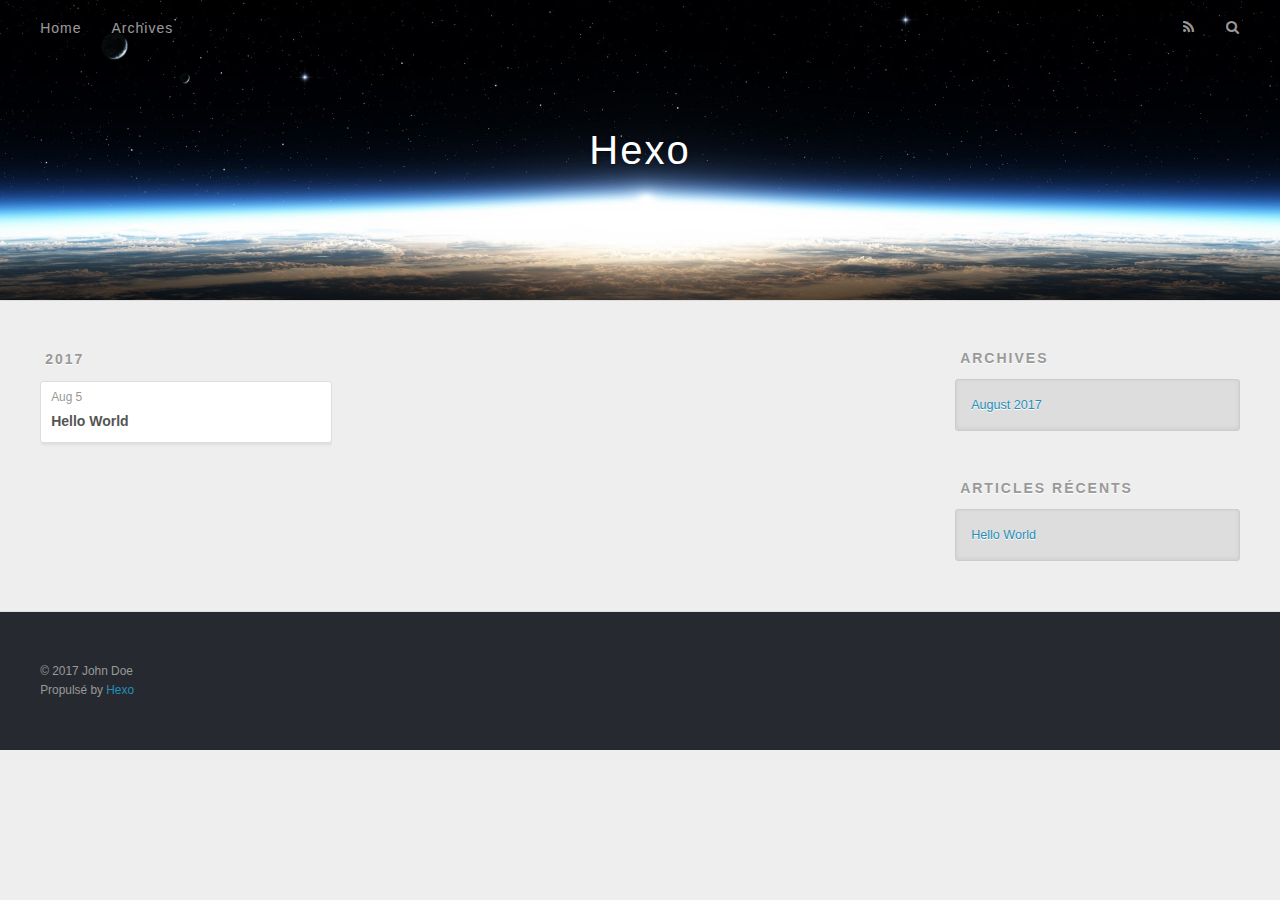
==== archives/index.html @ 6775411c "Site updated: 2017-08-05 16:59:48" ====
<!DOCTYPE html>
<html>
<head>
  <meta charset="utf-8">
  
  <title>Archives | Hexo</title>
  <meta name="viewport" content="width=device-width, initial-scale=1, maximum-scale=1">
  <meta property="og:type" content="website">
<meta property="og:title" content="Hexo">
<meta property="og:url" content="http://yoursite.com/archives/index.html">
<meta property="og:site_name" content="Hexo">
<meta name="twitter:card" content="summary">
<meta name="twitter:title" content="Hexo">
  
    <link rel="alternate" href="/atom.xml" title="Hexo" type="application/atom+xml">
  
  
    <link rel="icon" href="/favicon.png">
  
  
    <link href="//fonts.googleapis.com/css?family=Source+Code+Pro" rel="stylesheet" type="text/css">
  
  <link rel="stylesheet" href="/css/style.css">
  

</head>

<body>
  <div id="container">
    <div id="wrap">
      <header id="header">
  <div id="banner"></div>
  <div id="header-outer" class="outer">
    <div id="header-title" class="inner">
      <h1 id="logo-wrap">
        <a href="/" id="logo">Hexo</a>
      </h1>
      
    </div>
    <div id="header-inner" class="inner">
      <nav id="main-nav">
        <a id="main-nav-toggle" class="nav-icon"></a>
        
          <a class="main-nav-link" href="/">Home</a>
        
          <a class="main-nav-link" href="/archives">Archives</a>
        
      </nav>
      <nav id="sub-nav">
        
          <a id="nav-rss-link" class="nav-icon" href="/atom.xml" title="Flux RSS"></a>
        
        <a id="nav-search-btn" class="nav-icon" title="Rechercher"></a>
      </nav>
      <div id="search-form-wrap">
        <form action="//google.com/search" method="get" accept-charset="UTF-8" class="search-form"><input type="search" name="q" class="search-form-input" placeholder="Search"><button type="submit" class="search-form-submit">&#xF002;</button><input type="hidden" name="sitesearch" value="http://yoursite.com"></form>
      </div>
    </div>
  </div>
</header>
      <div class="outer">
        <section id="main">
  
  
    
    
      
      
      <section class="archives-wrap">
        <div class="archive-year-wrap">
          <a href="/archives/2017" class="archive-year">2017</a>
        </div>
        <div class="archives">
    
    <article class="archive-article archive-type-post">
  <div class="archive-article-inner">
    <header class="archive-article-header">
      <a href="/2017/08/05/hello-world/" class="archive-article-date">
  <time datetime="2017-08-05T08:17:03.227Z" itemprop="datePublished">Aug 5</time>
</a>
      
  
    <h1 itemprop="name">
      <a class="archive-article-title" href="/2017/08/05/hello-world/">Hello World</a>
    </h1>
  

    </header>
  </div>
</article>
  
  
    </div></section>
  

</section>
        
          <aside id="sidebar">
  
    

  
    

  
    
  
    
  <div class="widget-wrap">
    <h3 class="widget-title">Archives</h3>
    <div class="widget">
      <ul class="archive-list"><li class="archive-list-item"><a class="archive-list-link" href="/archives/2017/08/">August 2017</a></li></ul>
    </div>
  </div>


  
    
  <div class="widget-wrap">
    <h3 class="widget-title">Articles récents</h3>
    <div class="widget">
      <ul>
        
          <li>
            <a href="/2017/08/05/hello-world/">Hello World</a>
          </li>
        
      </ul>
    </div>
  </div>

  
</aside>
        
      </div>
      <footer id="footer">
  
  <div class="outer">
    <div id="footer-info" class="inner">
      &copy; 2017 John Doe<br>
      Propulsé by <a href="http://hexo.io/" target="_blank">Hexo</a>
    </div>
  </div>
</footer>
    </div>
    <nav id="mobile-nav">
  
    <a href="/" class="mobile-nav-link">Home</a>
  
    <a href="/archives" class="mobile-nav-link">Archives</a>
  
</nav>
    

<script src="//ajax.googleapis.com/ajax/libs/jquery/2.0.3/jquery.min.js"></script>


  <link rel="stylesheet" href="/fancybox/jquery.fancybox.css">
  <script src="/fancybox/jquery.fancybox.pack.js"></script>


<script src="/js/script.js"></script>

  </div>
</body>
</html>
---- css/style.css ----
body {
  width: 100%;
}
body:before,
body:after {
  content: "";
  display: table;
}
body:after {
  clear: both;
}
html,
body,
div,
span,
applet,
object,
iframe,
h1,
h2,
h3,
h4,
h5,
h6,
p,
blockquote,
pre,
a,
abbr,
acronym,
address,
big,
cite,
code,
del,
dfn,
em,
img,
ins,
kbd,
q,
s,
samp,
small,
strike,
strong,
sub,
sup,
tt,
var,
dl,
dt,
dd,
ol,
ul,
li,
fieldset,
form,
label,
legend,
table,
caption,
tbody,
tfoot,
thead,
tr,
th,
td {
  margin: 0;
  padding: 0;
  border: 0;
  outline: 0;
  font-weight: inherit;
  font-style: inherit;
  font-family: inherit;
  font-size: 100%;
  vertical-align: baseline;
}
body {
  line-height: 1;
  color: #000;
  background: #fff;
}
ol,
ul {
  list-style: none;
}
table {
  border-collapse: separate;
  border-spacing: 0;
  vertical-align: middle;
}
caption,
th,
td {
  text-align: left;
  font-weight: normal;
  vertical-align: middle;
}
a img {
  border: none;
}
input,
button {
  margin: 0;
  padding: 0;
}
input::-moz-focus-inner,
button::-moz-focus-inner {
  border: 0;
  padding: 0;
}
@font-face {
  font-family: FontAwesome;
  font-style: normal;
  font-weight: normal;
  src: url("fonts/fontawesome-webfont.eot?v=#4.0.3");
  src: url("fonts/fontawesome-webfont.eot?#iefix&v=#4.0.3") format("embedded-opentype"), url("fonts/fontawesome-webfont.woff?v=#4.0.3") format("woff"), url("fonts/fontawesome-webfont.ttf?v=#4.0.3") format("truetype"), url("fonts/fontawesome-webfont.svg#fontawesomeregular?v=#4.0.3") format("svg");
}
html,
body,
#container {
  height: 100%;
}
body {
  background: #eee;
  font: 14px "Helvetica Neue", Helvetica, Arial, sans-serif;
  -webkit-text-size-adjust: 100%;
}
.outer {
  max-width: 1220px;
  margin: 0 auto;
  padding: 0 20px;
}
.outer:before,
.outer:after {
  content: "";
  display: table;
}
.outer:after {
  clear: both;
}
.inner {
  display: inline;
  float: left;
  width: 98.33333333333333%;
  margin: 0 0.833333333333333%;
}
.left,
.alignleft {
  float: left;
}
.right,
.alignright {
  float: right;
}
.clear {
  clear: both;
}
#container {
  position: relative;
}
.mobile-nav-on {
  overflow: hidden;
}
#wrap {
  height: 100%;
  width: 100%;
  position: absolute;
  top: 0;
  left: 0;
  -webkit-transition: 0.2s ease-out;
  -moz-transition: 0.2s ease-out;
  -ms-transition: 0.2s ease-out;
  transition: 0.2s ease-out;
  z-index: 1;
  background: #eee;
}
.mobile-nav-on #wrap {
  left: 280px;
}
@media screen and (min-width: 768px) {
  #main {
    display: inline;
    float: left;
    width: 73.33333333333333%;
    margin: 0 0.833333333333333%;
  }
}
.article-date,
.article-category-link,
.archive-year,
.widget-title {
  text-decoration: none;
  text-transform: uppercase;
  letter-spacing: 2px;
  color: #999;
  margin-bottom: 1em;
  margin-left: 5px;
  line-height: 1em;
  text-shadow: 0 1px #fff;
  font-weight: bold;
}
.article-inner,
.archive-article-inner {
  background: #fff;
  -webkit-box-shadow: 1px 2px 3px #ddd;
  box-shadow: 1px 2px 3px #ddd;
  border: 1px solid #ddd;
  border-radius: 3px;
}
.article-entry h1,
.widget h1 {
  font-size: 2em;
}
.article-entry h2,
.widget h2 {
  font-size: 1.5em;
}
.article-entry h3,
.widget h3 {
  font-size: 1.3em;
}
.article-entry h4,
.widget h4 {
  font-size: 1.2em;
}
.article-entry h5,
.widget h5 {
  font-size: 1em;
}
.article-entry h6,
.widget h6 {
  font-size: 1em;
  color: #999;
}
.article-entry hr,
.widget hr {
  border: 1px dashed #ddd;
}
.article-entry strong,
.widget strong {
  font-weight: bold;
}
.article-entry em,
.widget em,
.article-entry cite,
.widget cite {
  font-style: italic;
}
.article-entry sup,
.widget sup,
.article-entry sub,
.widget sub {
  font-size: 0.75em;
  line-height: 0;
  position: relative;
  vertical-align: baseline;
}
.article-entry sup,
.widget sup {
  top: -0.5em;
}
.article-entry sub,
.widget sub {
  bottom: -0.2em;
}
.article-entry small,
.widget small {
  font-size: 0.85em;
}
.article-entry acronym,
.widget acronym,
.article-entry abbr,
.widget abbr {
  border-bottom: 1px dotted;
}
.article-entry ul,
.widget ul,
.article-entry ol,
.widget ol,
.article-entry dl,
.widget dl {
  margin: 0 20px;
  line-height: 1.6em;
}
.article-entry ul ul,
.widget ul ul,
.article-entry ol ul,
.widget ol ul,
.article-entry ul ol,
.widget ul ol,
.article-entry ol ol,
.widget ol ol {
  margin-top: 0;
  margin-bottom: 0;
}
.article-entry ul,
.widget ul {
  list-style: disc;
}
.article-entry ol,
.widget ol {
  list-style: decimal;
}
.article-entry dt,
.widget dt {
  font-weight: bold;
}
#header {
  height: 300px;
  position: relative;
  border-bottom: 1px solid #ddd;
}
#header:before,
#header:after {
  content: "";
  position: absolute;
  left: 0;
  right: 0;
  height: 40px;
}
#header:before {
  top: 0;
  background: -webkit-linear-gradient(rgba(0,0,0,0.2), transparent);
  background: -moz-linear-gradient(rgba(0,0,0,0.2), transparent);
  background: -ms-linear-gradient(rgba(0,0,0,0.2), transparent);
  background: linear-gradient(rgba(0,0,0,0.2), transparent);
}
#header:after {
  bottom: 0;
  background: -webkit-linear-gradient(transparent, rgba(0,0,0,0.2));
  background: -moz-linear-gradient(transparent, rgba(0,0,0,0.2));
  background: -ms-linear-gradient(transparent, rgba(0,0,0,0.2));
  background: linear-gradient(transparent, rgba(0,0,0,0.2));
}
#header-outer {
  height: 100%;
  position: relative;
}
#header-inner {
  position: relative;
  overflow: hidden;
}
#banner {
  position: absolute;
  top: 0;
  left: 0;
  width: 100%;
  height: 100%;
  background: url("images/banner.jpg") center #000;
  -webkit-background-size: cover;
  -moz-background-size: cover;
  background-size: cover;
  z-index: -1;
}
#header-title {
  text-align: center;
  height: 40px;
  position: absolute;
  top: 50%;
  left: 0;
  margin-top: -20px;
}
#logo,
#subtitle {
  text-decoration: none;
  color: #fff;
  font-weight: 300;
  text-shadow: 0 1px 4px rgba(0,0,0,0.3);
}
#logo {
  font-size: 40px;
  line-height: 40px;
  letter-spacing: 2px;
}
#subtitle {
  font-size: 16px;
  line-height: 16px;
  letter-spacing: 1px;
}
#subtitle-wrap {
  margin-top: 16px;
}
#main-nav {
  float: left;
  margin-left: -15px;
}
.nav-icon,
.main-nav-link {
  float: left;
  color: #fff;
  opacity: 0.6;
  text-decoration: none;
  text-shadow: 0 1px rgba(0,0,0,0.2);
  -webkit-transition: opacity 0.2s;
  -moz-transition: opacity 0.2s;
  -ms-transition: opacity 0.2s;
  transition: opacity 0.2s;
  display: block;
  padding: 20px 15px;
}
.nav-icon:hover,
.main-nav-link:hover {
  opacity: 1;
}
.nav-icon {
  font-family: FontAwesome;
  text-align: center;
  font-size: 14px;
  width: 14px;
  height: 14px;
  padding: 20px 15px;
  position: relative;
  cursor: pointer;
}
.main-nav-link {
  font-weight: 300;
  letter-spacing: 1px;
}
@media screen and (max-width: 479px) {
  .main-nav-link {
    display: none;
  }
}
#main-nav-toggle {
  display: none;
}
#main-nav-toggle:before {
  content: "\f0c9";
}
@media screen and (max-width: 479px) {
  #main-nav-toggle {
    display: block;
  }
}
#sub-nav {
  float: right;
  margin-right: -15px;
}
#nav-rss-link:before {
  content: "\f09e";
}
#nav-search-btn:before {
  content: "\f002";
}
#search-form-wrap {
  position: absolute;
  top: 15px;
  width: 150px;
  height: 30px;
  right: -150px;
  opacity: 0;
  -webkit-transition: 0.2s ease-out;
  -moz-transition: 0.2s ease-out;
  -ms-transition: 0.2s ease-out;
  transition: 0.2s ease-out;
}
#search-form-wrap.on {
  opacity: 1;
  right: 0;
}
@media screen and (max-width: 479px) {
  #search-form-wrap {
    width: 100%;
    right: -100%;
  }
}
.search-form {
  position: absolute;
  top: 0;
  left: 0;
  right: 0;
  background: #fff;
  padding: 5px 15px;
  border-radius: 15px;
  -webkit-box-shadow: 0 0 10px rgba(0,0,0,0.3);
  box-shadow: 0 0 10px rgba(0,0,0,0.3);
}
.search-form-input {
  border: none;
  background: none;
  color: #555;
  width: 100%;
  font: 13px "Helvetica Neue", Helvetica, Arial, sans-serif;
  outline: none;
}
.search-form-input::-webkit-search-results-decoration,
.search-form-input::-webkit-search-cancel-button {
  -webkit-appearance: none;
}
.search-form-submit {
  position: absolute;
  top: 50%;
  right: 10px;
  margin-top: -7px;
  font: 13px FontAwesome;
  border: none;
  background: none;
  color: #bbb;
  cursor: pointer;
}
.search-form-submit:hover,
.search-form-submit:focus {
  color: #777;
}
.article {
  margin: 50px 0;
}
.article-inner {
  overflow: hidden;
}
.article-meta:before,
.article-meta:after {
  content: "";
  display: table;
}
.article-meta:after {
  clear: both;
}
.article-date {
  float: left;
}
.article-category {
  float: left;
  line-height: 1em;
  color: #ccc;
  text-shadow: 0 1px #fff;
  margin-left: 8px;
}
.article-category:before {
  content: "\2022";
}
.article-category-link {
  margin: 0 12px 1em;
}
.article-header {
  padding: 20px 20px 0;
}
.article-title {
  text-decoration: none;
  font-size: 2em;
  font-weight: bold;
  color: #555;
  line-height: 1.1em;
  -webkit-transition: color 0.2s;
  -moz-transition: color 0.2s;
  -ms-transition: color 0.2s;
  transition: color 0.2s;
}
a.article-title:hover {
  color: #258fb8;
}
.article-entry {
  color: #555;
  padding: 0 20px;
}
.article-entry:before,
.article-entry:after {
  content: "";
  display: table;
}
.article-entry:after {
  clear: both;
}
.article-entry p,
.article-entry table {
  line-height: 1.6em;
  margin: 1.6em 0;
}
.article-entry h1,
.article-entry h2,
.article-entry h3,
.article-entry h4,
.article-entry h5,
.article-entry h6 {
  font-weight: bold;
}
.article-entry h1,
.article-entry h2,
.article-entry h3,
.article-entry h4,
.article-entry h5,
.article-entry h6 {
  line-height: 1.1em;
  margin: 1.1em 0;
}
.article-entry a {
  color: #258fb8;
  text-decoration: none;
}
.article-entry a:hover {
  text-decoration: underline;
}
.article-entry ul,
.article-entry ol,
.article-entry dl {
  margin-top: 1.6em;
  margin-bottom: 1.6em;
}
.article-entry img,
.article-entry video {
  max-width: 100%;
  height: auto;
  display: block;
  margin: auto;
}
.article-entry iframe {
  border: none;
}
.article-entry table {
  width: 100%;
  border-collapse: collapse;
  border-spacing: 0;
}
.article-entry th {
  font-weight: bold;
  border-bottom: 3px solid #ddd;
  padding-bottom: 0.5em;
}
.article-entry td {
  border-bottom: 1px solid #ddd;
  padding: 10px 0;
}
.article-entry blockquote {
  font-family: Georgia, "Times New Roman", serif;
  font-size: 1.4em;
  margin: 1.6em 20px;
  text-align: center;
}
.article-entry blockquote footer {
  font-size: 14px;
  margin: 1.6em 0;
  font-family: "Helvetica Neue", Helvetica, Arial, sans-serif;
}
.article-entry blockquote footer cite:before {
  content: "—";
  padding: 0 0.5em;
}
.article-entry .pullquote {
  text-align: left;
  width: 45%;
  margin: 0;
}
.article-entry .pullquote.left {
  margin-left: 0.5em;
  margin-right: 1em;
}
.article-entry .pullquote.right {
  margin-right: 0.5em;
  margin-left: 1em;
}
.article-entry .caption {
  color: #999;
  display: block;
  font-size: 0.9em;
  margin-top: 0.5em;
  position: relative;
  text-align: center;
}
.article-entry .video-container {
  position: relative;
  padding-top: 56.25%;
  height: 0;
  overflow: hidden;
}
.article-entry .video-container iframe,
.article-entry .video-container object,
.article-entry .video-container embed {
  position: absolute;
  top: 0;
  left: 0;
  width: 100%;
  height: 100%;
  margin-top: 0;
}
.article-more-link a {
  display: inline-block;
  line-height: 1em;
  padding: 6px 15px;
  border-radius: 15px;
  background: #eee;
  color: #999;
  text-shadow: 0 1px #fff;
  text-decoration: none;
}
.article-more-link a:hover {
  background: #258fb8;
  color: #fff;
  text-decoration: none;
  text-shadow: 0 1px #1e7293;
}
.article-footer {
  font-size: 0.85em;
  line-height: 1.6em;
  border-top: 1px solid #ddd;
  padding-top: 1.6em;
  margin: 0 20px 20px;
}
.article-footer:before,
.article-footer:after {
  content: "";
  display: table;
}
.article-footer:after {
  clear: both;
}
.article-footer a {
  color: #999;
  text-decoration: none;
}
.article-footer a:hover {
  color: #555;
}
.article-tag-list-item {
  float: left;
  margin-right: 10px;
}
.article-tag-list-link:before {
  content: "#";
}
.article-comment-link {
  float: right;
}
.article-comment-link:before {
  content: "\f075";
  font-family: FontAwesome;
  padding-right: 8px;
}
.article-share-link {
  cursor: pointer;
  float: right;
  margin-left: 20px;
}
.article-share-link:before {
  content: "\f064";
  font-family: FontAwesome;
  padding-right: 6px;
}
#article-nav {
  position: relative;
}
#article-nav:before,
#article-nav:after {
  content: "";
  display: table;
}
#article-nav:after {
  clear: both;
}
@media screen and (min-width: 768px) {
  #article-nav {
    margin: 50px 0;
  }
  #article-nav:before {
    width: 8px;
    height: 8px;
    position: absolute;
    top: 50%;
    left: 50%;
    margin-top: -4px;
    margin-left: -4px;
    content: "";
    border-radius: 50%;
    background: #ddd;
    -webkit-box-shadow: 0 1px 2px #fff;
    box-shadow: 0 1px 2px #fff;
  }
}
.article-nav-link-wrap {
  text-decoration: none;
  text-shadow: 0 1px #fff;
  color: #999;
  -webkit-box-sizing: border-box;
  -moz-box-sizing: border-box;
  box-sizing: border-box;
  margin-top: 50px;
  text-align: center;
  display: block;
}
.article-nav-link-wrap:hover {
  color: #555;
}
@media screen and (min-width: 768px) {
  .article-nav-link-wrap {
    width: 50%;
    margin-top: 0;
  }
}
@media screen and (min-width: 768px) {
  #article-nav-newer {
    float: left;
    text-align: right;
    padding-right: 20px;
  }
}
@media screen and (min-width: 768px) {
  #article-nav-older {
    float: right;
    text-align: left;
    padding-left: 20px;
  }
}
.article-nav-caption {
  text-transform: uppercase;
  letter-spacing: 2px;
  color: #ddd;
  line-height: 1em;
  font-weight: bold;
}
#article-nav-newer .article-nav-caption {
  margin-right: -2px;
}
.article-nav-title {
  font-size: 0.85em;
  line-height: 1.6em;
  margin-top: 0.5em;
}
.article-share-box {
  position: absolute;
  display: none;
  background: #fff;
  -webkit-box-shadow: 1px 2px 10px rgba(0,0,0,0.2);
  box-shadow: 1px 2px 10px rgba(0,0,0,0.2);
  border-radius: 3px;
  margin-left: -145px;
  overflow: hidden;
  z-index: 1;
}
.article-share-box.on {
  display: block;
}
.article-share-input {
  width: 100%;
  background: none;
  -webkit-box-sizing: border-box;
  -moz-box-sizing: border-box;
  box-sizing: border-box;
  font: 14px "Helvetica Neue", Helvetica, Arial, sans-serif;
  padding: 0 15px;
  color: #555;
  outline: none;
  border: 1px solid #ddd;
  border-radius: 3px 3px 0 0;
  height: 36px;
  line-height: 36px;
}
.article-share-links {
  background: #eee;
}
.article-share-links:before,
.article-share-links:after {
  content: "";
  display: table;
}
.article-share-links:after {
  clear: both;
}
.article-share-twitter,
.article-share-facebook,
.article-share-pinterest,
.article-share-google {
  width: 50px;
  height: 36px;
  display: block;
  float: left;
  position: relative;
  color: #999;
  text-shadow: 0 1px #fff;
}
.article-share-twitter:before,
.article-share-facebook:before,
.article-share-pinterest:before,
.article-share-google:before {
  font-size: 20px;
  font-family: FontAwesome;
  width: 20px;
  height: 20px;
  position: absolute;
  top: 50%;
  left: 50%;
  margin-top: -10px;
  margin-left: -10px;
  text-align: center;
}
.article-share-twitter:hover,
.article-share-facebook:hover,
.article-share-pinterest:hover,
.article-share-google:hover {
  color: #fff;
}
.article-share-twitter:before {
  content: "\f099";
}
.article-share-twitter:hover {
  background: #00aced;
  text-shadow: 0 1px #008abe;
}
.article-share-facebook:before {
  content: "\f09a";
}
.article-share-facebook:hover {
  background: #3b5998;
  text-shadow: 0 1px #2f477a;
}
.article-share-pinterest:before {
  content: "\f0d2";
}
.article-share-pinterest:hover {
  background: #cb2027;
  text-shadow: 0 1px #a21a1f;
}
.article-share-google:before {
  content: "\f0d5";
}
.article-share-google:hover {
  background: #dd4b39;
  text-shadow: 0 1px #be3221;
}
.article-gallery {
  background: #000;
  position: relative;
}
.article-gallery-photos {
  position: relative;
  overflow: hidden;
}
.article-gallery-img {
  display: none;
  max-width: 100%;
}
.article-gallery-img:first-child {
  display: block;
}
.article-gallery-img.loaded {
  position: absolute;
  display: block;
}
.article-gallery-img img {
  display: block;
  max-width: 100%;
  margin: 0 auto;
}
#comments {
  background: #fff;
  -webkit-box-shadow: 1px 2px 3px #ddd;
  box-shadow: 1px 2px 3px #ddd;
  padding: 20px;
  border: 1px solid #ddd;
  border-radius: 3px;
  margin: 50px 0;
}
#comments a {
  color: #258fb8;
}
.archives-wrap {
  margin: 50px 0;
}
.archives:before,
.archives:after {
  content: "";
  display: table;
}
.archives:after {
  clear: both;
}
.archive-year-wrap {
  margin-bottom: 1em;
}
.archives {
  -webkit-column-gap: 10px;
  -moz-column-gap: 10px;
  column-gap: 10px;
}
@media screen and (min-width: 480px) and (max-width: 767px) {
  .archives {
    -webkit-column-count: 2;
    -moz-column-count: 2;
    column-count: 2;
  }
}
@media screen and (min-width: 768px) {
  .archives {
    -webkit-column-count: 3;
    -moz-column-count: 3;
    column-count: 3;
  }
}
.archive-article {
  -webkit-column-break-inside: avoid;
  page-break-inside: avoid;
  overflow: hidden;
  break-inside: avoid-column;
}
.archive-article-inner {
  padding: 10px;
  margin-bottom: 15px;
}
.archive-article-title {
  text-decoration: none;
  font-weight: bold;
  color: #555;
  -webkit-transition: color 0.2s;
  -moz-transition: color 0.2s;
  -ms-transition: color 0.2s;
  transition: color 0.2s;
  line-height: 1.6em;
}
.archive-article-title:hover {
  color: #258fb8;
}
.archive-article-footer {
  margin-top: 1em;
}
.archive-article-date {
  color: #999;
  text-decoration: none;
  font-size: 0.85em;
  line-height: 1em;
  margin-bottom: 0.5em;
  display: block;
}
#page-nav {
  margin: 50px auto;
  background: #fff;
  -webkit-box-shadow: 1px 2px 3px #ddd;
  box-shadow: 1px 2px 3px #ddd;
  border: 1px solid #ddd;
  border-radius: 3px;
  text-align: center;
  color: #999;
  overflow: hidden;
}
#page-nav:before,
#page-nav:after {
  content: "";
  display: table;
}
#page-nav:after {
  clear: both;
}
#page-nav a,
#page-nav span {
  padding: 10px 20px;
  line-height: 1;
  height: 2ex;
}
#page-nav a {
  color: #999;
  text-decoration: none;
}
#page-nav a:hover {
  background: #999;
  color: #fff;
}
#page-nav .prev {
  float: left;
}
#page-nav .next {
  float: right;
}
#page-nav .page-number {
  display: inline-block;
}
@media screen and (max-width: 479px) {
  #page-nav .page-number {
    display: none;
  }
}
#page-nav .current {
  color: #555;
  font-weight: bold;
}
#page-nav .space {
  color: #ddd;
}
#footer {
  background: #262a30;
  padding: 50px 0;
  border-top: 1px solid #ddd;
  color: #999;
}
#footer a {
  color: #258fb8;
  text-decoration: none;
}
#footer a:hover {
  text-decoration: underline;
}
#footer-info {
  line-height: 1.6em;
  font-size: 0.85em;
}
.article-entry pre,
.article-entry .highlight {
  background: #2d2d2d;
  margin: 0 -20px;
  padding: 15px 20px;
  border-style: solid;
  border-color: #ddd;
  border-width: 1px 0;
  overflow: auto;
  color: #ccc;
  line-height: 22.400000000000002px;
}
.article-entry .highlight .gutter pre,
.article-entry .gist .gist-file .gist-data .line-numbers {
  color: #666;
  font-size: 0.85em;
}
.article-entry pre,
.article-entry code {
  font-family: "Source Code Pro", Consolas, Monaco, Menlo, Consolas, monospace;
}
.article-entry code {
  background: #eee;
  text-shadow: 0 1px #fff;
  padding: 0 0.3em;
}
.article-entry pre code {
  background: none;
  text-shadow: none;
  padding: 0;
}
.article-entry .highlight pre {
  border: none;
  margin: 0;
  padding: 0;
}
.article-entry .highlight table {
  margin: 0;
  width: auto;
}
.article-entry .highlight td {
  border: none;
  padding: 0;
}
.article-entry .highlight figcaption {
  font-size: 0.85em;
  color: #999;
  line-height: 1em;
  margin-bottom: 1em;
}
.article-entry .highlight figcaption:before,
.article-entry .highlight figcaption:after {
  content: "";
  display: table;
}
.article-entry .highlight figcaption:after {
  clear: both;
}
.article-entry .highlight figcaption a {
  float: right;
}
.article-entry .highlight .gutter pre {
  text-align: right;
  padding-right: 20px;
}
.article-entry .highlight .line {
  height: 22.400000000000002px;
}
.article-entry .highlight .line.marked {
  background: #515151;
}
.article-entry .gist {
  margin: 0 -20px;
  border-style: solid;
  border-color: #ddd;
  border-width: 1px 0;
  background: #2d2d2d;
  padding: 15px 20px 15px 0;
}
.article-entry .gist .gist-file {
  border: none;
  font-family: "Source Code Pro", Consolas, Monaco, Menlo, Consolas, monospace;
  margin: 0;
}
.article-entry .gist .gist-file .gist-data {
  background: none;
  border: none;
}
.article-entry .gist .gist-file .gist-data .line-numbers {
  background: none;
  border: none;
  padding: 0 20px 0 0;
}
.article-entry .gist .gist-file .gist-data .line-data {
  padding: 0 !important;
}
.article-entry .gist .gist-file .highlight {
  margin: 0;
  padding: 0;
  border: none;
}
.article-entry .gist .gist-file .gist-meta {
  background: #2d2d2d;
  color: #999;
  font: 0.85em "Helvetica Neue", Helvetica, Arial, sans-serif;
  text-shadow: 0 0;
  padding: 0;
  margin-top: 1em;
  margin-left: 20px;
}
.article-entry .gist .gist-file .gist-meta a {
  color: #258fb8;
  font-weight: normal;
}
.article-entry .gist .gist-file .gist-meta a:hover {
  text-decoration: underline;
}
pre .comment,
pre .title {
  color: #999;
}
pre .variable,
pre .attribute,
pre .tag,
pre .regexp,
pre .ruby .constant,
pre .xml .tag .title,
pre .xml .pi,
pre .xml .doctype,
pre .html .doctype,
pre .css .id,
pre .css .class,
pre .css .pseudo {
  color: #f2777a;
}
pre .number,
pre .preprocessor,
pre .built_in,
pre .literal,
pre .params,
pre .constant {
  color: #f99157;
}
pre .class,
pre .ruby .class .title,
pre .css .rules .attribute {
  color: #9c9;
}
pre .string,
pre .value,
pre .inheritance,
pre .header,
pre .ruby .symbol,
pre .xml .cdata {
  color: #9c9;
}
pre .css .hexcolor {
  color: #6cc;
}
pre .function,
pre .python .decorator,
pre .python .title,
pre .ruby .function .title,
pre .ruby .title .keyword,
pre .perl .sub,
pre .javascript .title,
pre .coffeescript .title {
  color: #69c;
}
pre .keyword,
pre .javascript .function {
  color: #c9c;
}
@media screen and (max-width: 479px) {
  #mobile-nav {
    position: absolute;
    top: 0;
    left: 0;
    width: 280px;
    height: 100%;
    background: #191919;
    border-right: 1px solid #fff;
  }
}
@media screen and (max-width: 479px) {
  .mobile-nav-link {
    display: block;
    color: #999;
    text-decoration: none;
    padding: 15px 20px;
    font-weight: bold;
  }
  .mobile-nav-link:hover {
    color: #fff;
  }
}
@media screen and (min-width: 768px) {
  #sidebar {
    display: inline;
    float: left;
    width: 23.333333333333332%;
    margin: 0 0.833333333333333%;
  }
}
.widget-wrap {
  margin: 50px 0;
}
.widget {
  color: #777;
  text-shadow: 0 1px #fff;
  background: #ddd;
  -webkit-box-shadow: 0 -1px 4px #ccc inset;
  box-shadow: 0 -1px 4px #ccc inset;
  border: 1px solid #ccc;
  padding: 15px;
  border-radius: 3px;
}
.widget a {
  color: #258fb8;
  text-decoration: none;
}
.widget a:hover {
  text-decoration: underline;
}
.widget ul ul,
.widget ol ul,
.widget dl ul,
.widget ul ol,
.widget ol ol,
.widget dl ol,
.widget ul dl,
.widget ol dl,
.widget dl dl {
  margin-left: 15px;
  list-style: disc;
}
.widget {
  line-height: 1.6em;
  word-wrap: break-word;
  font-size: 0.9em;
}
.widget ul,
.widget ol {
  list-style: none;
  margin: 0;
}
.widget ul ul,
.widget ol ul,
.widget ul ol,
.widget ol ol {
  margin: 0 20px;
}
.widget ul ul,
.widget ol ul {
  list-style: disc;
}
.widget ul ol,
.widget ol ol {
  list-style: decimal;
}
.category-list-count,
.tag-list-count,
.archive-list-count {
  padding-left: 5px;
  color: #999;
  font-size: 0.85em;
}
.category-list-count:before,
.tag-list-count:before,
.archive-list-count:before {
  content: "(";
}
.category-list-count:after,
.tag-list-count:after,
.archive-list-count:after {
  content: ")";
}
.tagcloud a {
  margin-right: 5px;
  display: inline-block;
}
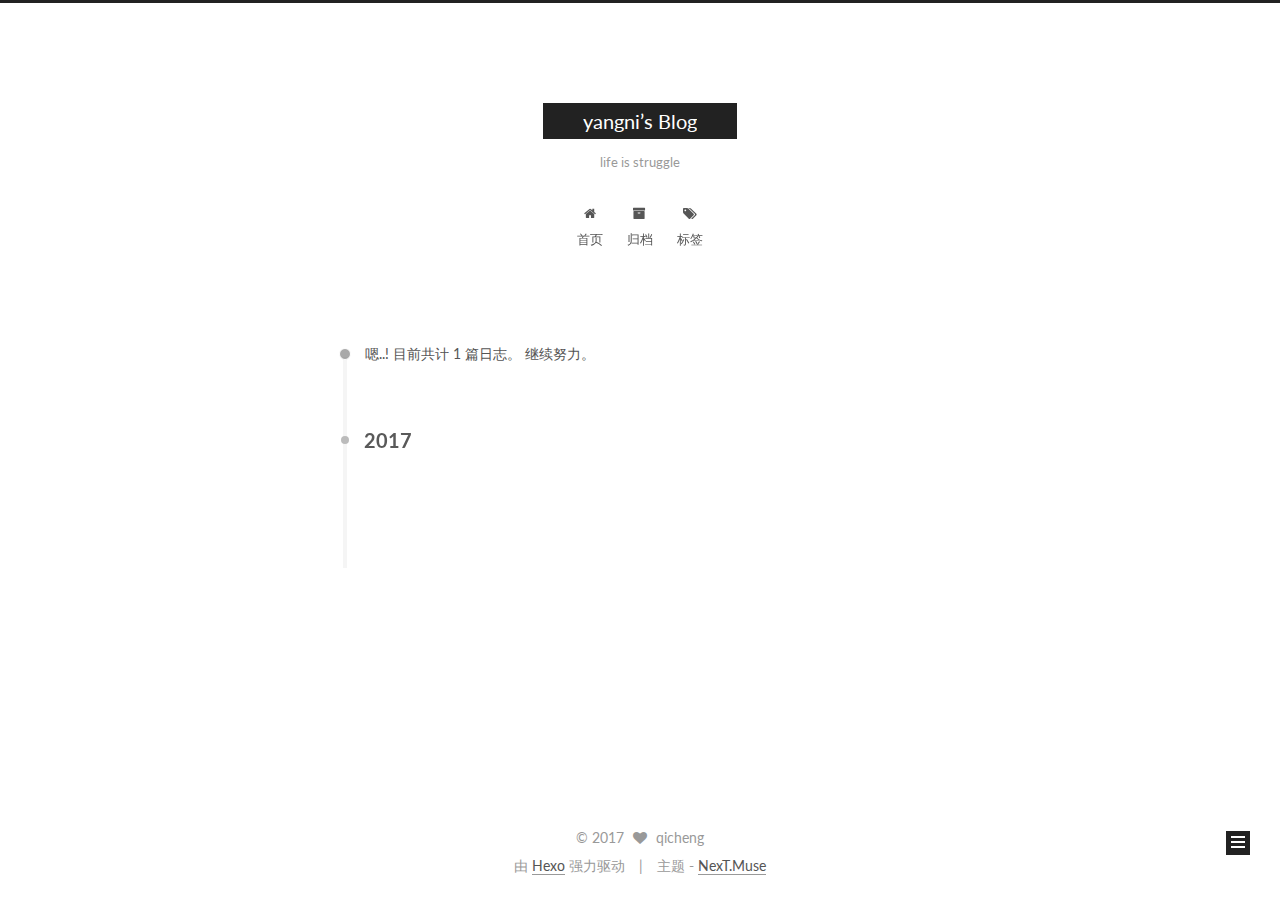
==== commit cdcbdd20: "Site updated: 2017-08-05 18:36:29" ====
--- a/archives/index.html
+++ b/archives/index.html
@@ -1,166 +1,542 @@
-<!DOCTYPE html>
-<html>
+<!doctype html>
+
+
+
+  
+
+
+<html class="theme-next muse use-motion" lang="zh-Hans">
 <head>
-  <meta charset="utf-8">
-  
-  <title>Archives | Hexo</title>
-  <meta name="viewport" content="width=device-width, initial-scale=1, maximum-scale=1">
-  <meta property="og:type" content="website">
-<meta property="og:title" content="Hexo">
+  <meta charset="UTF-8"/>
+<meta http-equiv="X-UA-Compatible" content="IE=edge" />
+<meta name="viewport" content="width=device-width, initial-scale=1, maximum-scale=1"/>
+
+
+
+<meta http-equiv="Cache-Control" content="no-transform" />
+<meta http-equiv="Cache-Control" content="no-siteapp" />
+
+
+
+
+
+
+
+
+
+
+
+
+
+
+
+  
+  
+  <link href="/lib/fancybox/source/jquery.fancybox.css?v=2.1.5" rel="stylesheet" type="text/css" />
+
+
+
+
+  
+  
+  
+  
+
+  
+    
+    
+  
+
+  
+
+  
+
+  
+
+  
+
+  
+    
+    
+    <link href="//fonts.googleapis.com/css?family=Lato:300,300italic,400,400italic,700,700italic&subset=latin,latin-ext" rel="stylesheet" type="text/css">
+  
+
+
+
+
+
+
+<link href="/lib/font-awesome/css/font-awesome.min.css?v=4.6.2" rel="stylesheet" type="text/css" />
+
+<link href="/css/main.css?v=5.1.0" rel="stylesheet" type="text/css" />
+
+
+  <meta name="keywords" content="Hexo, NexT" />
+
+
+
+
+
+
+
+
+  <link rel="shortcut icon" type="image/x-icon" href="/favicon.ico?v=5.1.0" />
+
+
+
+
+
+
+<meta name="description" content="life is struggle">
+<meta property="og:type" content="website">
+<meta property="og:title" content="yangni’s Blog">
 <meta property="og:url" content="http://yoursite.com/archives/index.html">
-<meta property="og:site_name" content="Hexo">
+<meta property="og:site_name" content="yangni’s Blog">
+<meta property="og:description" content="life is struggle">
+<meta property="og:locale" content="zh-Hans">
 <meta name="twitter:card" content="summary">
-<meta name="twitter:title" content="Hexo">
-  
-    <link rel="alternate" href="/atom.xml" title="Hexo" type="application/atom+xml">
-  
-  
-    <link rel="icon" href="/favicon.png">
-  
-  
-    <link href="//fonts.googleapis.com/css?family=Source+Code+Pro" rel="stylesheet" type="text/css">
-  
-  <link rel="stylesheet" href="/css/style.css">
-  
-
+<meta name="twitter:title" content="yangni’s Blog">
+<meta name="twitter:description" content="life is struggle">
+
+
+
+<script type="text/javascript" id="hexo.configurations">
+  var NexT = window.NexT || {};
+  var CONFIG = {
+    root: '/',
+    scheme: 'Muse',
+    sidebar: {"position":"left","display":"post","offset":12,"offset_float":0,"b2t":false,"scrollpercent":false},
+    fancybox: true,
+    motion: true,
+    duoshuo: {
+      userId: '0',
+      author: '博主'
+    },
+    algolia: {
+      applicationID: '',
+      apiKey: '',
+      indexName: '',
+      hits: {"per_page":10},
+      labels: {"input_placeholder":"Search for Posts","hits_empty":"We didn't find any results for the search: ${query}","hits_stats":"${hits} results found in ${time} ms"}
+    }
+  };
+</script>
+
+
+
+  <link rel="canonical" href="http://yoursite.com/archives/"/>
+
+
+
+
+
+  <title> 归档 | yangni’s Blog </title>
 </head>
 
-<body>
-  <div id="container">
-    <div id="wrap">
-      <header id="header">
-  <div id="banner"></div>
-  <div id="header-outer" class="outer">
-    <div id="header-title" class="inner">
-      <h1 id="logo-wrap">
-        <a href="/" id="logo">Hexo</a>
+<body itemscope itemtype="http://schema.org/WebPage" lang="zh-Hans">
+
+  
+
+
+
+
+
+
+
+
+
+
+
+
+
+
+  
+  
+    
+  
+
+  <div class="container sidebar-position-left  page-archive  ">
+    <div class="headband"></div>
+
+    <header id="header" class="header" itemscope itemtype="http://schema.org/WPHeader">
+      <div class="header-inner"><div class="site-brand-wrapper">
+  <div class="site-meta ">
+    
+
+    <div class="custom-logo-site-title">
+      <a href="/"  class="brand" rel="start">
+        <span class="logo-line-before"><i></i></span>
+        <span class="site-title">yangni’s Blog</span>
+        <span class="logo-line-after"><i></i></span>
+      </a>
+    </div>
+      
+        <p class="site-subtitle">life is struggle</p>
+      
+  </div>
+
+  <div class="site-nav-toggle">
+    <button>
+      <span class="btn-bar"></span>
+      <span class="btn-bar"></span>
+      <span class="btn-bar"></span>
+    </button>
+  </div>
+</div>
+
+<nav class="site-nav">
+  
+
+  
+    <ul id="menu" class="menu">
+      
+        
+        <li class="menu-item menu-item-home">
+          <a href="/" rel="section">
+            
+              <i class="menu-item-icon fa fa-fw fa-home"></i> <br />
+            
+            首页
+          </a>
+        </li>
+      
+        
+        <li class="menu-item menu-item-archives">
+          <a href="/archives" rel="section">
+            
+              <i class="menu-item-icon fa fa-fw fa-archive"></i> <br />
+            
+            归档
+          </a>
+        </li>
+      
+        
+        <li class="menu-item menu-item-tags">
+          <a href="/tags" rel="section">
+            
+              <i class="menu-item-icon fa fa-fw fa-tags"></i> <br />
+            
+            标签
+          </a>
+        </li>
+      
+
+      
+    </ul>
+  
+
+  
+</nav>
+
+
+
+ </div>
+    </header>
+
+    <main id="main" class="main">
+      <div class="main-inner">
+        <div class="content-wrap">
+          <div id="content" class="content">
+            
+
+  <section id="posts" class="posts-collapse">
+    <span class="archive-move-on"></span>
+
+    <span class="archive-page-counter">
+      
+      
+      
+        
+      
+      嗯..! 目前共计 1 篇日志。 继续努力。
+    </span>
+
+    
+
+      
+      
+      
+
+      
+        
+        <div class="collection-title">
+          <h2 class="archive-year motion-element" id="archive-year-2017">2017</h2>
+        </div>
+      
+      
+
+      
+
+  <article class="post post-type-normal" itemscope itemtype="http://schema.org/Article">
+    <header class="post-header">
+
+      <h1 class="post-title">
+        
+            <a class="post-title-link" href="/2017/08/05/hello-world/" itemprop="url">
+              
+                <span itemprop="name">Hello World</span>
+              
+            </a>
+        
       </h1>
-      
-    </div>
-    <div id="header-inner" class="inner">
-      <nav id="main-nav">
-        <a id="main-nav-toggle" class="nav-icon"></a>
-        
-          <a class="main-nav-link" href="/">Home</a>
-        
-          <a class="main-nav-link" href="/archives">Archives</a>
-        
-      </nav>
-      <nav id="sub-nav">
-        
-          <a id="nav-rss-link" class="nav-icon" href="/atom.xml" title="Flux RSS"></a>
-        
-        <a id="nav-search-btn" class="nav-icon" title="Rechercher"></a>
-      </nav>
-      <div id="search-form-wrap">
-        <form action="//google.com/search" method="get" accept-charset="UTF-8" class="search-form"><input type="search" name="q" class="search-form-input" placeholder="Search"><button type="submit" class="search-form-submit">&#xF002;</button><input type="hidden" name="sitesearch" value="http://yoursite.com"></form>
+
+      <div class="post-meta">
+        <time class="post-time" itemprop="dateCreated"
+              datetime="2017-08-05T16:17:03+08:00"
+              content="2017-08-05" >
+          08-05
+        </time>
       </div>
+
+    </header>
+  </article>
+
+
+
+    
+
+  </section>
+
+  
+
+
+
+          </div>
+          
+
+
+          
+
+        </div>
+        
+          
+  
+  <div class="sidebar-toggle">
+    <div class="sidebar-toggle-line-wrap">
+      <span class="sidebar-toggle-line sidebar-toggle-line-first"></span>
+      <span class="sidebar-toggle-line sidebar-toggle-line-middle"></span>
+      <span class="sidebar-toggle-line sidebar-toggle-line-last"></span>
     </div>
   </div>
-</header>
-      <div class="outer">
-        <section id="main">
-  
-  
-    
-    
-      
-      
-      <section class="archives-wrap">
-        <div class="archive-year-wrap">
-          <a href="/archives/2017" class="archive-year">2017</a>
+
+  <aside id="sidebar" class="sidebar">
+    <div class="sidebar-inner">
+
+      
+
+      
+
+      <section class="site-overview sidebar-panel sidebar-panel-active">
+        <div class="site-author motion-element" itemprop="author" itemscope itemtype="http://schema.org/Person">
+          <img class="site-author-image" itemprop="image"
+               src="/images/avatar.gif"
+               alt="qicheng" />
+          <p class="site-author-name" itemprop="name">qicheng</p>
+           
+              <p class="site-description motion-element" itemprop="description">life is struggle</p>
+          
         </div>
-        <div class="archives">
-    
-    <article class="archive-article archive-type-post">
-  <div class="archive-article-inner">
-    <header class="archive-article-header">
-      <a href="/2017/08/05/hello-world/" class="archive-article-date">
-  <time datetime="2017-08-05T08:17:03.227Z" itemprop="datePublished">Aug 5</time>
-</a>
-      
-  
-    <h1 itemprop="name">
-      <a class="archive-article-title" href="/2017/08/05/hello-world/">Hello World</a>
-    </h1>
-  
-
-    </header>
+        <nav class="site-state motion-element">
+
+          
+            <div class="site-state-item site-state-posts">
+              <a href="/archives">
+                <span class="site-state-item-count">1</span>
+                <span class="site-state-item-name">日志</span>
+              </a>
+            </div>
+          
+
+          
+
+          
+
+        </nav>
+
+        
+
+        <div class="links-of-author motion-element">
+          
+        </div>
+
+        
+        
+
+        
+        
+
+        
+
+
+      </section>
+
+      
+
+      
+
+    </div>
+  </aside>
+
+
+        
+      </div>
+    </main>
+
+    <footer id="footer" class="footer">
+      <div class="footer-inner">
+        <div class="copyright" >
+  
+  &copy; 
+  <span itemprop="copyrightYear">2017</span>
+  <span class="with-love">
+    <i class="fa fa-heart"></i>
+  </span>
+  <span class="author" itemprop="copyrightHolder">qicheng</span>
+</div>
+
+
+<div class="powered-by">
+  由 <a class="theme-link" href="https://hexo.io">Hexo</a> 强力驱动
+</div>
+
+<div class="theme-info">
+  主题 -
+  <a class="theme-link" href="https://github.com/iissnan/hexo-theme-next">
+    NexT.Muse
+  </a>
+</div>
+
+
+        
+
+        
+      </div>
+    </footer>
+
+    
+      <div class="back-to-top">
+        <i class="fa fa-arrow-up"></i>
+        
+      </div>
+    
+
   </div>
-</article>
-  
-  
-    </div></section>
-  
-
-</section>
-        
-          <aside id="sidebar">
-  
-    
-
-  
-    
-
-  
-    
-  
-    
-  <div class="widget-wrap">
-    <h3 class="widget-title">Archives</h3>
-    <div class="widget">
-      <ul class="archive-list"><li class="archive-list-item"><a class="archive-list-link" href="/archives/2017/08/">August 2017</a></li></ul>
-    </div>
-  </div>
-
-
-  
-    
-  <div class="widget-wrap">
-    <h3 class="widget-title">Articles récents</h3>
-    <div class="widget">
-      <ul>
-        
-          <li>
-            <a href="/2017/08/05/hello-world/">Hello World</a>
-          </li>
-        
-      </ul>
-    </div>
-  </div>
-
-  
-</aside>
-        
-      </div>
-      <footer id="footer">
-  
-  <div class="outer">
-    <div id="footer-info" class="inner">
-      &copy; 2017 John Doe<br>
-      Propulsé by <a href="http://hexo.io/" target="_blank">Hexo</a>
-    </div>
-  </div>
-</footer>
-    </div>
-    <nav id="mobile-nav">
-  
-    <a href="/" class="mobile-nav-link">Home</a>
-  
-    <a href="/archives" class="mobile-nav-link">Archives</a>
-  
-</nav>
-    
-
-<script src="//ajax.googleapis.com/ajax/libs/jquery/2.0.3/jquery.min.js"></script>
-
-
-  <link rel="stylesheet" href="/fancybox/jquery.fancybox.css">
-  <script src="/fancybox/jquery.fancybox.pack.js"></script>
-
-
-<script src="/js/script.js"></script>
-
-  </div>
+
+  
+
+<script type="text/javascript">
+  if (Object.prototype.toString.call(window.Promise) !== '[object Function]') {
+    window.Promise = null;
+  }
+</script>
+
+
+
+
+
+
+
+
+
+  
+
+
+
+
+
+
+  
+  <script type="text/javascript" src="/lib/jquery/index.js?v=2.1.3"></script>
+
+  
+  <script type="text/javascript" src="/lib/fastclick/lib/fastclick.min.js?v=1.0.6"></script>
+
+  
+  <script type="text/javascript" src="/lib/jquery_lazyload/jquery.lazyload.js?v=1.9.7"></script>
+
+  
+  <script type="text/javascript" src="/lib/velocity/velocity.min.js?v=1.2.1"></script>
+
+  
+  <script type="text/javascript" src="/lib/velocity/velocity.ui.min.js?v=1.2.1"></script>
+
+  
+  <script type="text/javascript" src="/lib/fancybox/source/jquery.fancybox.pack.js?v=2.1.5"></script>
+
+
+  
+
+
+  <script type="text/javascript" src="/js/src/utils.js?v=5.1.0"></script>
+
+  <script type="text/javascript" src="/js/src/motion.js?v=5.1.0"></script>
+
+
+
+  
+  
+
+  
+  
+    <script type="text/javascript" id="motion.page.archive">
+      $('.archive-year').velocity('transition.slideLeftIn');
+    </script>
+  
+
+
+  
+
+
+  <script type="text/javascript" src="/js/src/bootstrap.js?v=5.1.0"></script>
+
+
+
+  
+
+
+  
+
+
+
+
+	
+
+
+
+
+
+  
+
+
+
+
+
+  
+
+
+
+
+
+  
+
+
+
+
+
+
+  
+
+
+
+
+
+  
+
+  
+
+  
+
+  
+
 </body>
-</html>+</html>
--- a/css/main.css
+++ b/css/main.css
@@ -0,0 +1,2533 @@
+/* normalize.css v3.0.2 | MIT License | git.io/normalize */
+html {
+  font-family: sans-serif; /* 1 */
+  -ms-text-size-adjust: 100%; /* 2 */
+  -webkit-text-size-adjust: 100%; /* 2 */
+}
+body {
+  margin: 0;
+}
+article,
+aside,
+details,
+figcaption,
+figure,
+footer,
+header,
+hgroup,
+main,
+menu,
+nav,
+section,
+summary {
+  display: block;
+}
+audio,
+canvas,
+progress,
+video {
+  display: inline-block; /* 1 */
+  vertical-align: baseline; /* 2 */
+}
+audio:not([controls]) {
+  display: none;
+  height: 0;
+}
+[hidden],
+template {
+  display: none;
+}
+a {
+  background-color: transparent;
+}
+a:active,
+a:hover {
+  outline: 0;
+}
+abbr[title] {
+  border-bottom: 1px dotted;
+}
+b,
+strong {
+  font-weight: bold;
+}
+dfn {
+  font-style: italic;
+}
+h1 {
+  font-size: 2em;
+  margin: 0.67em 0;
+}
+mark {
+  background: #ff0;
+  color: #000;
+}
+small {
+  font-size: 80%;
+}
+sub,
+sup {
+  font-size: 75%;
+  line-height: 0;
+  position: relative;
+  vertical-align: baseline;
+}
+sup {
+  top: -0.5em;
+}
+sub {
+  bottom: -0.25em;
+}
+img {
+  border: 0;
+}
+svg:not(:root) {
+  overflow: hidden;
+}
+figure {
+  margin: 1em 40px;
+}
+hr {
+  -moz-box-sizing: content-box;
+  box-sizing: content-box;
+  height: 0;
+}
+pre {
+  overflow: auto;
+}
+code,
+kbd,
+pre,
+samp {
+  font-family: monospace, monospace;
+  font-size: 1em;
+}
+button,
+input,
+optgroup,
+select,
+textarea {
+  color: inherit; /* 1 */
+  font: inherit; /* 2 */
+  margin: 0; /* 3 */
+}
+button {
+  overflow: visible;
+}
+button,
+select {
+  text-transform: none;
+}
+button,
+html input[type="button"],
+input[type="reset"],
+input[type="submit"] {
+  -webkit-appearance: button; /* 2 */
+  cursor: pointer; /* 3 */
+}
+button[disabled],
+html input[disabled] {
+  cursor: default;
+}
+button::-moz-focus-inner,
+input::-moz-focus-inner {
+  border: 0;
+  padding: 0;
+}
+input {
+  line-height: normal;
+}
+input[type="checkbox"],
+input[type="radio"] {
+  box-sizing: border-box; /* 1 */
+  padding: 0; /* 2 */
+}
+input[type="number"]::-webkit-inner-spin-button,
+input[type="number"]::-webkit-outer-spin-button {
+  height: auto;
+}
+input[type="search"] {
+  -webkit-appearance: textfield; /* 1 */
+  -moz-box-sizing: content-box;
+  -webkit-box-sizing: content-box; /* 2 */
+  box-sizing: content-box;
+}
+input[type="search"]::-webkit-search-cancel-button,
+input[type="search"]::-webkit-search-decoration {
+  -webkit-appearance: none;
+}
+fieldset {
+  border: 1px solid #c0c0c0;
+  margin: 0 2px;
+  padding: 0.35em 0.625em 0.75em;
+}
+legend {
+  border: 0; /* 1 */
+  padding: 0; /* 2 */
+}
+textarea {
+  overflow: auto;
+}
+optgroup {
+  font-weight: bold;
+}
+table {
+  border-collapse: collapse;
+  border-spacing: 0;
+}
+td,
+th {
+  padding: 0;
+}
+::selection {
+  background: #262a30;
+  color: #fff;
+}
+body {
+  position: relative;
+  font-family: 'Lato', "PingFang SC", "Microsoft YaHei", sans-serif;
+  font-size: 14px;
+  line-height: 2;
+  color: #555;
+  background: #fff;
+}
+@media (max-width: 767px) {
+  body {
+    padding-right: 0 !important;
+  }
+}
+@media (min-width: 768px) and (max-width: 991px) {
+  body {
+    padding-right: 0 !important;
+  }
+}
+@media (min-width: 1600px) {
+  body {
+    font-size: 16px;
+  }
+}
+h1,
+h2,
+h3,
+h4,
+h5,
+h6 {
+  margin: 0;
+  padding: 0;
+  font-weight: bold;
+  line-height: 1.5;
+  font-family: 'Lato', "PingFang SC", "Microsoft YaHei", sans-serif;
+}
+h2,
+h3,
+h4,
+h5,
+h6 {
+  margin: 20px 0 15px;
+}
+h1 {
+  font-size: 22px;
+}
+@media (max-width: 767px) {
+  h1 {
+    font-size: 18px;
+  }
+}
+h2 {
+  font-size: 20px;
+}
+@media (max-width: 767px) {
+  h2 {
+    font-size: 16px;
+  }
+}
+h3 {
+  font-size: 18px;
+}
+@media (max-width: 767px) {
+  h3 {
+    font-size: 14px;
+  }
+}
+h4 {
+  font-size: 16px;
+}
+@media (max-width: 767px) {
+  h4 {
+    font-size: 12px;
+  }
+}
+h5 {
+  font-size: 14px;
+}
+@media (max-width: 767px) {
+  h5 {
+    font-size: 10px;
+  }
+}
+h6 {
+  font-size: 12px;
+}
+@media (max-width: 767px) {
+  h6 {
+    font-size: 8px;
+  }
+}
+p {
+  margin: 0 0 25px 0;
+}
+a {
+  color: #555;
+  text-decoration: none;
+  border-bottom: 1px solid #999;
+  word-wrap: break-word;
+}
+a:hover {
+  color: #222;
+  border-bottom-color: #222;
+}
+blockquote {
+  margin: 0;
+  padding: 0;
+}
+img {
+  display: block;
+  margin: auto;
+  max-width: 100%;
+  height: auto;
+}
+hr {
+  margin: 40px 0;
+  height: 3px;
+  border: none;
+  background-color: #ddd;
+  background-image: repeating-linear-gradient(-45deg, #fff, #fff 4px, transparent 4px, transparent 8px);
+}
+blockquote {
+  padding: 0 15px;
+  color: #666;
+  border-left: 4px solid #ddd;
+}
+blockquote cite::before {
+  content: "-";
+  padding: 0 5px;
+}
+dt {
+  font-weight: 700;
+}
+dd {
+  margin: 0;
+  padding: 0;
+}
+.text-left {
+  text-align: left;
+}
+.text-center {
+  text-align: center;
+}
+.text-right {
+  text-align: right;
+}
+.text-justify {
+  text-align: justify;
+}
+.text-nowrap {
+  white-space: nowrap;
+}
+.text-lowercase {
+  text-transform: lowercase;
+}
+.text-uppercase {
+  text-transform: uppercase;
+}
+.text-capitalize {
+  text-transform: capitalize;
+}
+.center-block {
+  display: block;
+  margin-left: auto;
+  margin-right: auto;
+}
+.clearfix:before,
+.clearfix:after {
+  content: " ";
+  display: table;
+}
+.clearfix:after {
+  clear: both;
+}
+.pullquote {
+  width: 45%;
+}
+.pullquote.left {
+  float: left;
+  margin-left: 5px;
+  margin-right: 10px;
+}
+.pullquote.right {
+  float: right;
+  margin-left: 10px;
+  margin-right: 5px;
+}
+.affix.affix.affix {
+  position: fixed;
+}
+.translation {
+  margin-top: -20px;
+  font-size: 14px;
+  color: #999;
+}
+.scrollbar-measure {
+  width: 100px;
+  height: 100px;
+  overflow: scroll;
+  position: absolute;
+  top: -9999px;
+}
+.use-motion .motion-element {
+  opacity: 0;
+}
+table {
+  margin: 20px 0;
+  width: 100%;
+  border-collapse: collapse;
+  border-spacing: 0;
+  border: 1px solid #ddd;
+  font-size: 14px;
+  table-layout: fixed;
+  word-wrap: break-all;
+}
+table>tbody>tr:nth-of-type(odd) {
+  background-color: #f9f9f9;
+}
+table>tbody>tr:hover {
+  background-color: #f5f5f5;
+}
+caption,
+th,
+td {
+  padding: 8px;
+  text-align: left;
+  vertical-align: middle;
+  font-weight: normal;
+}
+th,
+td {
+  border-bottom: 3px solid #ddd;
+  border-right: 1px solid #eee;
+}
+th {
+  padding-bottom: 10px;
+  font-weight: 700;
+}
+td {
+  border-bottom-width: 1px;
+}
+html,
+body {
+  height: 100%;
+}
+.container {
+  position: relative;
+  min-height: 100%;
+}
+.header-inner {
+  margin: 0 auto;
+  padding: 100px 0 70px;
+  width: 700px;
+}
+@media (min-width: 1600px) {
+  .container .header-inner {
+    width: 900px;
+  }
+}
+.main {
+  padding-bottom: 150px;
+}
+.main-inner {
+  margin: 0 auto;
+  width: 700px;
+}
+@media (min-width: 1600px) {
+  .container .main-inner {
+    width: 900px;
+  }
+}
+.footer {
+  position: absolute;
+  left: 0;
+  bottom: 0;
+  width: 100%;
+  min-height: 50px;
+}
+.footer-inner {
+  box-sizing: border-box;
+  margin: 20px auto;
+  width: 700px;
+}
+@media (min-width: 1600px) {
+  .container .footer-inner {
+    width: 900px;
+  }
+}
+pre,
+.highlight {
+  overflow: auto;
+  margin: 20px 0;
+  padding: 0;
+  font-size: 13px;
+  color: #4d4d4c;
+  background: #f7f7f7;
+  line-height: 1.6;
+}
+pre,
+code {
+  font-family: consolas, Menlo, "PingFang SC", "Microsoft YaHei", monospace;
+}
+code {
+  padding: 2px 4px;
+  word-wrap: break-word;
+  color: #555;
+  background: #eee;
+  border-radius: 3px;
+  font-size: 13px;
+}
+pre code {
+  padding: 0;
+  color: #4d4d4c;
+  background: none;
+  text-shadow: none;
+}
+.highlight {
+  border-radius: 1px;
+}
+.highlight pre {
+  border: none;
+  margin: 0;
+  padding: 10px 0;
+}
+.highlight table {
+  margin: 0;
+  width: auto;
+  border: none;
+}
+.highlight td {
+  border: none;
+  padding: 0;
+}
+.highlight figcaption {
+  font-size: 1em;
+  color: #4d4d4c;
+  line-height: 1em;
+  margin-bottom: 1em;
+}
+.highlight figcaption:before,
+.highlight figcaption:after {
+  content: " ";
+  display: table;
+}
+.highlight figcaption:after {
+  clear: both;
+}
+.highlight figcaption a {
+  float: right;
+  color: #4d4d4c;
+}
+.highlight figcaption a:hover {
+  border-bottom-color: #4d4d4c;
+}
+.highlight .gutter pre {
+  padding-left: 10px;
+  padding-right: 10px;
+  color: #869194;
+  text-align: right;
+  background-color: #eff2f3;
+}
+.highlight .code pre {
+  padding-left: 10px;
+  padding-right: 10px;
+  background-color: #f7f7f7;
+}
+.highlight .line {
+  height: 20px;
+}
+.gutter {
+  -webkit-user-select: none;
+  -moz-user-select: none;
+  -ms-user-select: none;
+  user-select: none;
+}
+.gist table {
+  width: auto;
+}
+.gist table td {
+  border: none;
+}
+pre .deletion {
+  background: #fdd;
+}
+pre .addition {
+  background: #dfd;
+}
+pre .meta {
+  color: #8959a8;
+}
+pre .comment {
+  color: #8e908c;
+}
+pre .variable,
+pre .attribute,
+pre .tag,
+pre .regexp,
+pre .ruby .constant,
+pre .xml .tag .title,
+pre .xml .pi,
+pre .xml .doctype,
+pre .html .doctype,
+pre .css .id,
+pre .css .class,
+pre .css .pseudo {
+  color: #c82829;
+}
+pre .number,
+pre .preprocessor,
+pre .built_in,
+pre .literal,
+pre .params,
+pre .constant,
+pre .command {
+  color: #f5871f;
+}
+pre .ruby .class .title,
+pre .css .rules .attribute,
+pre .string,
+pre .value,
+pre .inheritance,
+pre .header,
+pre .ruby .symbol,
+pre .xml .cdata,
+pre .special,
+pre .number,
+pre .formula {
+  color: #718c00;
+}
+pre .title,
+pre .css .hexcolor {
+  color: #3e999f;
+}
+pre .function,
+pre .python .decorator,
+pre .python .title,
+pre .ruby .function .title,
+pre .ruby .title .keyword,
+pre .perl .sub,
+pre .javascript .title,
+pre .coffeescript .title {
+  color: #4271ae;
+}
+pre .keyword,
+pre .javascript .function {
+  color: #8959a8;
+}
+.full-image.full-image.full-image {
+  border: none;
+  max-width: 100%;
+  width: auto;
+  margin: 20px auto;
+}
+@media (min-width: 992px) {
+  .full-image.full-image.full-image {
+    max-width: none;
+    width: 110%;
+    margin: 25px -5%;
+  }
+}
+.blockquote-center,
+.page-home .post-type-quote blockquote,
+.page-post-detail .post-type-quote blockquote {
+  position: relative;
+  margin: 40px 0;
+  padding: 0;
+  border-left: none;
+  text-align: center;
+}
+.blockquote-center::before,
+.page-home .post-type-quote blockquote::before,
+.page-post-detail .post-type-quote blockquote::before,
+.blockquote-center::after,
+.page-home .post-type-quote blockquote::after,
+.page-post-detail .post-type-quote blockquote::after {
+  position: absolute;
+  content: ' ';
+  display: block;
+  width: 100%;
+  height: 24px;
+  opacity: 0.2;
+  background-repeat: no-repeat;
+  background-position: 0 -6px;
+  background-size: 22px 22px;
+}
+.blockquote-center::before,
+.page-home .post-type-quote blockquote::before,
+.page-post-detail .post-type-quote blockquote::before {
+  top: -20px;
+  background-image: url("../images/quote-l.svg");
+  border-top: 1px solid #ccc;
+}
+.blockquote-center::after,
+.page-home .post-type-quote blockquote::after,
+.page-post-detail .post-type-quote blockquote::after {
+  bottom: -20px;
+  background-image: url("../images/quote-r.svg");
+  border-bottom: 1px solid #ccc;
+  background-position: 100% 8px;
+}
+.blockquote-center p,
+.page-home .post-type-quote blockquote p,
+.page-post-detail .post-type-quote blockquote p,
+.blockquote-center div,
+.page-home .post-type-quote blockquote div,
+.page-post-detail .post-type-quote blockquote div {
+  text-align: center;
+}
+.post .post-body .group-picture img {
+  box-sizing: border-box;
+  padding: 0 3px;
+  border: none;
+}
+.post .group-picture-row {
+  overflow: hidden;
+  margin-top: 6px;
+}
+.post .group-picture-row:first-child {
+  margin-top: 0;
+}
+.post .group-picture-column {
+  float: left;
+}
+.page-post-detail .post-body .group-picture-column {
+  float: none;
+  margin-top: 10px;
+  width: auto !important;
+}
+.page-post-detail .post-body .group-picture-column img {
+  margin: 0 auto;
+}
+.page-archive .group-picture-container {
+  overflow: hidden;
+}
+.page-archive .group-picture-row {
+  float: left;
+}
+.page-archive .group-picture-row:first-child {
+  margin-top: 6px;
+}
+.page-archive .group-picture-column {
+  max-width: 150px;
+  max-height: 150px;
+}
+.note {
+  padding: 20px;
+  margin: 20px 0;
+  border: 1px solid #eee;
+  border-left-width: 5px;
+  border-radius: 3px;
+}
+.note h2,
+.note h3,
+.note h4,
+.note h5,
+.note h6 {
+  margin-top: 0;
+  margin-bottom: 5px;
+}
+.note p:last-child {
+  margin-bottom: 0;
+}
+.note code {
+  border-radius: 3px;
+}
+.note+.note {
+  margin-top: -5px;
+}
+.default {
+  border-left-color: #777;
+}
+.default h2,
+.default h3,
+.default h4,
+.default h5,
+.default h6 {
+  color: #777;
+}
+.primary {
+  border-left-color: #428bca;
+}
+.primary h2,
+.primary h3,
+.primary h4,
+.primary h5,
+.primary h6 {
+  color: #428bca;
+}
+.success {
+  border-left-color: #5cb85c;
+}
+.success h2,
+.success h3,
+.success h4,
+.success h5,
+.success h6 {
+  color: #5cb85c;
+}
+.danger {
+  border-left-color: #d9534f;
+}
+.danger h2,
+.danger h3,
+.danger h4,
+.danger h5,
+.danger h6 {
+  color: #d9534f;
+}
+.warning {
+  border-left-color: #f0ad4e;
+}
+.warning h2,
+.warning h3,
+.warning h4,
+.warning h5,
+.warning h6 {
+  color: #f0ad4e;
+}
+.info {
+  border-left-color: #5bc0de;
+}
+.info h2,
+.info h3,
+.info h4,
+.info h5,
+.info h6 {
+  color: #5bc0de;
+}
+.btn {
+  display: inline-block;
+  padding: 0 20px;
+  font-size: 14px;
+  color: #fff;
+  background: #222;
+  border: 2px solid #222;
+  text-decoration: none;
+  border-radius: 0;
+  transition-property: background-color;
+  transition-duration: 0.2s;
+  transition-timing-function: ease-in-out;
+  transition-delay: 0s;
+}
+.btn:hover,
+.post-button .btn:hover {
+  border-color: #222;
+  color: #222;
+  background: #fff;
+}
+.btn-bar {
+  display: block;
+  width: 22px;
+  height: 2px;
+  background: #555;
+  border-radius: 1px;
+}
+.btn-bar+.btn-bar {
+  margin-top: 4px;
+}
+.pagination {
+  margin: 120px 0 40px;
+  text-align: center;
+  border-top: 1px solid #eee;
+}
+.page-number-basic,
+.pagination .prev,
+.pagination .next,
+.pagination .page-number,
+.pagination .space {
+  display: inline-block;
+  position: relative;
+  top: -1px;
+  margin: 0 10px;
+  padding: 0 10px;
+  line-height: 30px;
+}
+@media (max-width: 767px) {
+  .page-number-basic,
+  .pagination .prev,
+  .pagination .next,
+  .pagination .page-number,
+  .pagination .space {
+    margin: 0 5px;
+  }
+}
+.pagination .prev,
+.pagination .next,
+.pagination .page-number {
+  border-bottom: 0;
+  border-top: 1px solid #eee;
+  transition-property: border-color;
+  transition-duration: 0.2s;
+  transition-timing-function: ease-in-out;
+  transition-delay: 0s;
+}
+.pagination .prev:hover,
+.pagination .next:hover,
+.pagination .page-number:hover {
+  border-top-color: #222;
+}
+.pagination .space {
+  padding: 0;
+  margin: 0;
+}
+.pagination .prev {
+  margin-left: 0;
+}
+.pagination .next {
+  margin-right: 0;
+}
+.pagination .page-number.current {
+  color: #fff;
+  background: #ccc;
+  border-top-color: #ccc;
+}
+@media (max-width: 767px) {
+  .pagination {
+    border-top: none;
+  }
+  .pagination .prev,
+  .pagination .next,
+  .pagination .page-number {
+    margin-bottom: 10px;
+    border-top: 0;
+    border-bottom: 1px solid #eee;
+  }
+  .pagination .prev:hover,
+  .pagination .next:hover,
+  .pagination .page-number:hover {
+    border-bottom-color: #222;
+  }
+}
+.comments {
+  margin: 60px 20px 0;
+}
+.tag-cloud {
+  text-align: center;
+}
+.tag-cloud a {
+  display: inline-block;
+  margin: 10px;
+}
+.back-to-top {
+  box-sizing: border-box;
+  position: fixed;
+  bottom: -100px;
+  right: 30px;
+  z-index: 1050;
+  padding: 0 6px;
+  width: 24px;
+  background: #222;
+  font-size: 12px;
+  opacity: 1;
+  color: #fff;
+  cursor: pointer;
+  text-align: center;
+  -webkit-transform: translateZ(0);
+  transition-property: bottom;
+  transition-duration: 0.2s;
+  transition-timing-function: ease-in-out;
+  transition-delay: 0s;
+}
+@media (max-width: 767px) {
+  .back-to-top {
+    display: none;
+  }
+}
+@media (min-width: 768px) and (max-width: 991px) {
+  .back-to-top {
+    display: none;
+  }
+}
+.back-to-top.back-to-top-on {
+  bottom: 19px;
+}
+.header {
+  background: #fff;
+}
+.header-inner {
+  position: relative;
+}
+.headband {
+  height: 3px;
+  background: #222;
+}
+.site-meta {
+  margin: 0;
+  text-align: center;
+}
+@media (max-width: 767px) {
+  .site-meta {
+    text-align: center;
+  }
+}
+.brand {
+  position: relative;
+  display: inline-block;
+  padding: 0 40px;
+  color: #fff;
+  background: #222;
+  border-bottom: none;
+}
+.brand:hover {
+  color: #fff;
+}
+.logo {
+  display: inline-block;
+  margin-right: 5px;
+  line-height: 36px;
+  vertical-align: top;
+}
+.site-title {
+  display: inline-block;
+  vertical-align: top;
+  line-height: 36px;
+  font-size: 20px;
+  font-weight: normal;
+  font-family: 'Lato', "PingFang SC", "Microsoft YaHei", sans-serif;
+}
+.site-subtitle {
+  margin-top: 10px;
+  font-size: 13px;
+  color: #999;
+}
+.use-motion .brand {
+  opacity: 0;
+}
+.use-motion .logo,
+.use-motion .site-title,
+.use-motion .site-subtitle {
+  opacity: 0;
+  position: relative;
+  top: -10px;
+}
+.site-nav-toggle {
+  display: none;
+  position: absolute;
+  top: 10px;
+  left: 10px;
+}
+@media (max-width: 767px) {
+  .site-nav-toggle {
+    display: block;
+  }
+}
+.site-nav-toggle button {
+  margin-top: 2px;
+  padding: 9px 10px;
+  background: transparent;
+  border: none;
+}
+@media (max-width: 767px) {
+  .site-nav {
+    display: none;
+    margin: 0 -10px;
+    padding: 0 10px;
+    clear: both;
+    border-top: 1px solid #ddd;
+  }
+}
+@media (min-width: 768px) and (max-width: 991px) {
+  .site-nav {
+    display: block !important;
+  }
+}
+@media (min-width: 992px) {
+  .site-nav {
+    display: block !important;
+  }
+}
+.menu {
+  margin-top: 20px;
+  padding-left: 0;
+  text-align: center;
+}
+.menu .menu-item {
+  display: inline-block;
+  margin: 0 10px;
+  list-style: none;
+}
+@media screen and (max-width: 767px) {
+  .menu .menu-item {
+    margin-top: 10px;
+  }
+}
+.menu .menu-item a {
+  display: block;
+  font-size: 13px;
+  line-height: inherit;
+  border-bottom: 1px solid transparent;
+  transition-property: border-color;
+  transition-duration: 0.2s;
+  transition-timing-function: ease-in-out;
+  transition-delay: 0s;
+}
+.menu .menu-item a:hover {
+  border-bottom-color: #222;
+}
+.menu .menu-item .fa {
+  margin-right: 5px;
+}
+.use-motion .menu-item {
+  opacity: 0;
+}
+.post-body {
+  font-family: 'Lato', "PingFang SC", "Microsoft YaHei", sans-serif;
+}
+@media (max-width: 767px) {
+  .post-body {
+    word-break: break-word;
+  }
+}
+.post-body .fancybox img {
+  display: block !important;
+  margin: 0 auto;
+  cursor: pointer;
+  cursor: zoom-in;
+  cursor: -webkit-zoom-in;
+}
+.post-body .image-caption,
+.post-body .figure .caption {
+  margin: 10px auto 15px;
+  text-align: center;
+  font-size: 14px;
+  color: #999;
+  font-weight: bold;
+  line-height: 1;
+}
+.post-sticky-flag {
+  display: inline-block;
+  font-size: 16px;
+  -ms-transform: rotate(30deg);
+  -webkit-transform: rotate(30deg);
+  -moz-transform: rotate(30deg);
+  -ms-transform: rotate(30deg);
+  -o-transform: rotate(30deg);
+  transform: rotate(30deg);
+}
+.posts-expand {
+  padding-top: 40px;
+}
+@media (max-width: 767px) {
+  .posts-expand {
+    margin: 0 20px;
+  }
+  .post-body pre,
+  .post-body .highlight {
+    padding: 10px;
+  }
+  .post-body pre .gutter pre,
+  .post-body .highlight .gutter pre {
+    padding-right: 10px;
+  }
+}
+@media (min-width: 992px) {
+  .posts-expand .post-body {
+    text-align: justify;
+  }
+}
+.posts-expand .post-body h2,
+.posts-expand .post-body h3,
+.posts-expand .post-body h4,
+.posts-expand .post-body h5,
+.posts-expand .post-body h6 {
+  padding-top: 10px;
+}
+.posts-expand .post-body h2 .header-anchor,
+.posts-expand .post-body h3 .header-anchor,
+.posts-expand .post-body h4 .header-anchor,
+.posts-expand .post-body h5 .header-anchor,
+.posts-expand .post-body h6 .header-anchor {
+  float: right;
+  margin-left: 10px;
+  color: #ccc;
+  border-bottom-style: none;
+  visibility: hidden;
+}
+.posts-expand .post-body h2 .header-anchor:hover,
+.posts-expand .post-body h3 .header-anchor:hover,
+.posts-expand .post-body h4 .header-anchor:hover,
+.posts-expand .post-body h5 .header-anchor:hover,
+.posts-expand .post-body h6 .header-anchor:hover {
+  color: inherit;
+}
+.posts-expand .post-body h2:hover .header-anchor,
+.posts-expand .post-body h3:hover .header-anchor,
+.posts-expand .post-body h4:hover .header-anchor,
+.posts-expand .post-body h5:hover .header-anchor,
+.posts-expand .post-body h6:hover .header-anchor {
+  visibility: visible;
+}
+.posts-expand .post-body ul li {
+  list-style: circle;
+}
+.posts-expand .post-body img {
+  box-sizing: border-box;
+  margin: auto;
+  padding: 3px;
+  border: 1px solid #ddd;
+}
+.posts-expand .fancybox img {
+  margin: 0 auto;
+}
+@media (max-width: 767px) {
+  .posts-collapse {
+    margin: 0 20px;
+  }
+  .posts-collapse .post-title,
+  .posts-collapse .post-meta {
+    display: block;
+    width: auto;
+    text-align: left;
+  }
+}
+.posts-collapse {
+  position: relative;
+  z-index: 1010;
+  margin-left: 55px;
+}
+.posts-collapse::after {
+  content: " ";
+  position: absolute;
+  top: 20px;
+  left: 0;
+  margin-left: -2px;
+  width: 4px;
+  height: 100%;
+  background: #f5f5f5;
+  z-index: -1;
+}
+@media (max-width: 767px) {
+  .posts-collapse {
+    margin: 0 20px;
+  }
+}
+.posts-collapse .collection-title {
+  position: relative;
+  margin: 60px 0;
+}
+.posts-collapse .collection-title h2 {
+  margin-left: 20px;
+}
+.posts-collapse .collection-title small {
+  color: #bbb;
+}
+.posts-collapse .collection-title::before {
+  content: " ";
+  position: absolute;
+  left: 0;
+  top: 50%;
+  margin-left: -4px;
+  margin-top: -4px;
+  width: 8px;
+  height: 8px;
+  background: #bbb;
+  border-radius: 50%;
+}
+.posts-collapse .post {
+  margin: 30px 0;
+}
+.posts-collapse .post-header {
+  position: relative;
+  transition-duration: 0.2s;
+  transition-timing-function: ease-in-out;
+  transition-delay: 0s;
+  transition-property: border;
+  border-bottom: 1px dashed #ccc;
+}
+.posts-collapse .post-header::before {
+  content: " ";
+  position: absolute;
+  left: 0;
+  top: 12px;
+  width: 6px;
+  height: 6px;
+  margin-left: -4px;
+  background: #bbb;
+  border-radius: 50%;
+  border: 1px solid #fff;
+  transition-duration: 0.2s;
+  transition-timing-function: ease-in-out;
+  transition-delay: 0s;
+  transition-property: background;
+}
+.posts-collapse .post-header:hover {
+  border-bottom-color: #666;
+}
+.posts-collapse .post-header:hover::before {
+  background: #222;
+}
+.posts-collapse .post-meta {
+  position: absolute;
+  font-size: 12px;
+  left: 20px;
+  top: 5px;
+}
+.posts-collapse .post-comments-count {
+  display: none;
+}
+.posts-collapse .post-title {
+  margin-left: 60px;
+  font-size: 16px;
+  font-weight: normal;
+  line-height: inherit;
+}
+.posts-collapse .post-title::after {
+  margin-left: 3px;
+  opacity: 0.6;
+}
+.posts-collapse .post-title a {
+  color: #666;
+  border-bottom: none;
+}
+.page-home .post-type-quote .post-header,
+.page-post-detail .post-type-quote .post-header,
+.page-home .post-type-quote .post-tags,
+.page-post-detail .post-type-quote .post-tags {
+  display: none;
+}
+.posts-expand .post-title {
+  font-size: 26px;
+  text-align: center;
+  word-break: break-word;
+  font-weight: 400;
+}
+@media (max-width: 767px) {
+  .posts-expand .post-title {
+    font-size: 22px;
+  }
+}
+.posts-expand .post-title-link {
+  display: inline-block;
+  position: relative;
+  color: #555;
+  border-bottom: none;
+  line-height: 1.2;
+  vertical-align: top;
+}
+.posts-expand .post-title-link::before {
+  content: "";
+  position: absolute;
+  width: 100%;
+  height: 2px;
+  bottom: 0;
+  left: 0;
+  background-color: #000;
+  visibility: hidden;
+  -webkit-transform: scaleX(0);
+  -moz-transform: scaleX(0);
+  -ms-transform: scaleX(0);
+  -o-transform: scaleX(0);
+  transform: scaleX(0);
+  transition-duration: 0.2s;
+  transition-timing-function: ease-in-out;
+  transition-delay: 0s;
+}
+.posts-expand .post-title-link:hover::before {
+  visibility: visible;
+  -webkit-transform: scaleX(1);
+  -moz-transform: scaleX(1);
+  -ms-transform: scaleX(1);
+  -o-transform: scaleX(1);
+  transform: scaleX(1);
+}
+.posts-expand .post-title-link .fa {
+  font-size: 16px;
+}
+.posts-expand .post-meta {
+  margin: 3px 0 60px 0;
+  color: #999;
+  font-family: 'Lato', "PingFang SC", "Microsoft YaHei", sans-serif;
+  font-size: 12px;
+  text-align: center;
+}
+.posts-expand .post-meta .post-category-list {
+  display: inline-block;
+  margin: 0;
+  padding: 3px;
+}
+.posts-expand .post-meta .post-category-list-link {
+  color: #999;
+}
+.posts-expand .post-meta .post-description {
+  font-size: 14px;
+  margin-top: 2px;
+}
+.post-meta-divider {
+  margin: 0 0.5em;
+}
+.post-meta-item-icon {
+  margin-right: 3px;
+}
+@media (min-width: 768px) and (max-width: 991px) {
+  .post-meta-item-icon {
+    display: inline-block;
+  }
+}
+@media (max-width: 767px) {
+  .post-meta-item-icon {
+    display: inline-block;
+  }
+}
+@media (min-width: 768px) and (max-width: 991px) {
+  .post-meta-item-text {
+    display: none;
+  }
+}
+@media (max-width: 767px) {
+  .post-meta-item-text {
+    display: none;
+  }
+}
+@media (max-width: 767px) {
+  .posts-expand .post-comments-count {
+    display: none;
+  }
+}
+.social-like {
+  font-size: 14px;
+  height: 20px;
+  text-align: center;
+  border-top: 1px solid #eee;
+  padding-top: 9px;
+  margin-top: 45px;
+  display: flex;
+  justify-content: center;
+}
+.vk_like {
+  width: 85px;
+  height: 21px;
+  padding-top: 7px;
+  align-self: center;
+}
+.fb_like {
+  height: 30px;
+  align-self: center;
+}
+.post-button {
+  margin-top: 50px;
+}
+.post-button .btn {
+  color: #fff;
+  font-size: 14px;
+  background: #222;
+  border-radius: 0;
+  line-height: 2;
+  margin: 0 4px 8px 4px;
+}
+.post-button .fa-fw {
+  width: 1.285714285714286em;
+  text-align: left;
+}
+.posts-expand .post-tags {
+  margin-top: 40px;
+  text-align: center;
+}
+.posts-expand .post-tags a {
+  display: inline-block;
+  margin-right: 10px;
+  font-size: 13px;
+}
+.post-nav {
+  display: table;
+  margin-top: 15px;
+  width: 100%;
+  border-top: 1px solid #eee;
+}
+.post-nav-divider {
+  display: table-cell;
+  width: 10%;
+}
+.post-nav-item {
+  display: table-cell;
+  padding: 10px 0 0 0;
+  width: 45%;
+  vertical-align: top;
+}
+.post-nav-item a {
+  position: relative;
+  display: block;
+  line-height: 25px;
+  font-size: 14px;
+  color: #555;
+  border-bottom: none;
+}
+.post-nav-item a:hover {
+  color: #222;
+  border-bottom: none;
+}
+.post-nav-item a:active {
+  top: 2px;
+}
+.post-nav-item .fa {
+  position: absolute;
+  top: 8px;
+  left: 0;
+  font-size: 12px;
+}
+.post-nav-next a {
+  padding-left: 15px;
+}
+.post-nav-prev {
+  text-align: right;
+}
+.post-nav-prev a {
+  padding-right: 15px;
+}
+.post-nav-prev .fa {
+  right: 0;
+  left: auto;
+}
+.posts-expand .post-eof {
+  display: block;
+  margin: 80px auto 60px;
+  width: 8%;
+  height: 1px;
+  background: #ccc;
+  text-align: center;
+}
+.post:last-child .post-eof.post-eof.post-eof {
+  display: none;
+}
+.post-gallery {
+  display: table;
+  table-layout: fixed;
+  width: 100%;
+  border-collapse: separate;
+}
+.post-gallery-row {
+  display: table-row;
+}
+.post-gallery .post-gallery-img {
+  display: table-cell;
+  text-align: center;
+  vertical-align: middle;
+  border: none;
+}
+.post-gallery .post-gallery-img img {
+  max-width: 100%;
+  max-height: 100%;
+  border: none;
+}
+.fancybox-close,
+.fancybox-close:hover {
+  border: none;
+}
+.sidebar {
+  position: fixed;
+  right: 0;
+  top: 0;
+  bottom: 0;
+  width: 0;
+  z-index: 1040;
+  box-shadow: inset 0 2px 6px #000;
+  background: #222;
+  -webkit-transform: translateZ(0);
+}
+.sidebar a {
+  color: #999;
+  border-bottom-color: #555;
+}
+.sidebar a:hover {
+  color: #eee;
+}
+@media (min-width: 768px) and (max-width: 991px) {
+  .sidebar {
+    display: none !important;
+  }
+}
+@media (max-width: 767px) {
+  .sidebar {
+    display: none !important;
+  }
+}
+.sidebar-inner {
+  position: relative;
+  padding: 20px 10px;
+  color: #999;
+  text-align: center;
+}
+.sidebar-toggle {
+  position: fixed;
+  right: 30px;
+  bottom: 45px;
+  width: 14px;
+  height: 14px;
+  padding: 5px;
+  background: #222;
+  line-height: 0;
+  z-index: 1050;
+  cursor: pointer;
+  -webkit-transform: translateZ(0);
+}
+@media (min-width: 768px) and (max-width: 991px) {
+  .sidebar-toggle {
+    display: none;
+  }
+}
+@media (max-width: 767px) {
+  .sidebar-toggle {
+    display: none;
+  }
+}
+.sidebar-toggle-line {
+  position: relative;
+  display: inline-block;
+  vertical-align: top;
+  height: 2px;
+  width: 100%;
+  background: #fff;
+  margin-top: 3px;
+}
+.sidebar-toggle-line:first-child {
+  margin-top: 0;
+}
+.site-author-image {
+  display: block;
+  margin: 0 auto;
+  padding: 2px;
+  max-width: 96px;
+  height: auto;
+  border: 2px solid #333;
+}
+.site-author-name {
+  margin: 5px 0 0;
+  text-align: center;
+  color: #f5f5f5;
+  font-weight: normal;
+}
+.site-description {
+  margin-top: 5px;
+  text-align: center;
+  font-size: 14px;
+  color: #999;
+}
+.site-state {
+  overflow: hidden;
+  line-height: 1.4;
+  white-space: nowrap;
+  text-align: center;
+}
+.site-state-item {
+  display: inline-block;
+  padding: 0 15px;
+  border-left: 1px solid #333;
+}
+.site-state-item:first-child {
+  border-left: none;
+}
+.site-state-item a {
+  border-bottom: none;
+}
+.site-state-item-count {
+  display: block;
+  text-align: center;
+  color: inherit;
+  font-weight: 600;
+  font-size: 18px;
+}
+.site-state-item-name {
+  font-size: 13px;
+  color: inherit;
+}
+.feed-link {
+  margin-top: 20px;
+}
+.feed-link a {
+  display: inline-block;
+  padding: 0 15px;
+  color: #fc6423;
+  border: 1px solid #fc6423;
+  border-radius: 4px;
+}
+.feed-link a i {
+  color: #fc6423;
+  font-size: 14px;
+}
+.feed-link a:hover {
+  color: #fff;
+  background: #fc6423;
+}
+.feed-link a:hover i {
+  color: #fff;
+}
+.links-of-author {
+  margin-top: 20px;
+}
+.links-of-author a {
+  display: inline-block;
+  vertical-align: middle;
+  margin-right: 10px;
+  margin-bottom: 10px;
+  border-bottom-color: #555;
+  font-size: 13px;
+}
+.links-of-author a:before {
+  display: inline-block;
+  vertical-align: middle;
+  margin-right: 3px;
+  content: " ";
+  width: 4px;
+  height: 4px;
+  border-radius: 50%;
+  background: #1dffff;
+}
+.links-of-blogroll {
+  font-size: 13px;
+}
+.links-of-blogroll-title {
+  margin-top: 20px;
+  font-size: 14px;
+  font-weight: 600;
+}
+.links-of-blogroll-list {
+  margin: 0;
+  padding: 0;
+  list-style: none;
+}
+.links-of-blogroll-item {
+  padding: 2px 10px;
+}
+.sidebar-nav {
+  margin: 0 0 20px;
+  padding-left: 0;
+}
+.sidebar-nav li {
+  display: inline-block;
+  cursor: pointer;
+  border-bottom: 1px solid transparent;
+  font-size: 14px;
+  color: #555;
+}
+.sidebar-nav li:hover {
+  color: #f5f5f5;
+}
+.page-post-detail .sidebar-nav-toc {
+  padding: 0 5px;
+}
+.page-post-detail .sidebar-nav-overview {
+  margin-left: 10px;
+}
+.sidebar-nav .sidebar-nav-active {
+  color: #87daff;
+  border-bottom-color: #87daff;
+}
+.sidebar-nav .sidebar-nav-active:hover {
+  color: #87daff;
+}
+.sidebar-panel {
+  display: none;
+}
+.sidebar-panel-active {
+  display: block;
+}
+.post-toc-empty {
+  font-size: 14px;
+  color: #666;
+}
+.post-toc-wrap {
+  overflow: hidden;
+}
+.post-toc {
+  overflow: auto;
+}
+.post-toc ol {
+  margin: 0;
+  padding: 0 2px 5px 10px;
+  text-align: left;
+  list-style: none;
+  font-size: 14px;
+}
+.post-toc ol > ol {
+  padding-left: 0;
+}
+.post-toc ol a {
+  transition-duration: 0.2s;
+  transition-timing-function: ease-in-out;
+  transition-delay: 0s;
+  transition-property: all;
+  color: #999;
+  border-bottom-color: #555;
+}
+.post-toc ol a:hover {
+  color: #ccc;
+  border-bottom-color: #ccc;
+}
+.post-toc .nav-item {
+  overflow: hidden;
+  text-overflow: ellipsis;
+  white-space: nowrap;
+  line-height: 1.8;
+}
+.post-toc .nav .nav-child {
+  display: none;
+}
+.post-toc .nav .active > .nav-child {
+  display: block;
+}
+.post-toc .nav .active-current > .nav-child {
+  display: block;
+}
+.post-toc .nav .active-current > .nav-child > .nav-item {
+  display: block;
+}
+.post-toc .nav .active > a {
+  color: #87daff;
+  border-bottom-color: #87daff;
+}
+.post-toc .nav .active-current > a {
+  color: #87daff;
+}
+.post-toc .nav .active-current > a:hover {
+  color: #87daff;
+}
+.footer {
+  font-size: 14px;
+  color: #999;
+}
+.footer img {
+  border: none;
+}
+.footer-inner {
+  text-align: center;
+}
+.with-love {
+  display: inline-block;
+  margin: 0 5px;
+}
+.powered-by,
+.theme-info {
+  display: inline-block;
+}
+.powered-by {
+  margin-right: 10px;
+}
+.powered-by::after {
+  content: "|";
+  padding-left: 10px;
+}
+.cc-license {
+  margin-top: 10px;
+  text-align: center;
+}
+.cc-license .cc-opacity {
+  opacity: 0.7;
+  border-bottom: none;
+}
+.cc-license .cc-opacity:hover {
+  opacity: 0.9;
+}
+.cc-license img {
+  display: inline-block;
+}
+.theme-next #ds-thread #ds-reset {
+  color: #555;
+}
+.theme-next #ds-thread #ds-reset .ds-replybox {
+  margin-bottom: 30px;
+}
+.theme-next #ds-thread #ds-reset .ds-replybox .ds-avatar,
+.theme-next #ds-reset .ds-avatar img {
+  box-shadow: none;
+}
+.theme-next #ds-thread #ds-reset .ds-textarea-wrapper {
+  border-color: #c7d4e1;
+  background: none;
+  border-top-right-radius: 3px;
+  border-top-left-radius: 3px;
+}
+.theme-next #ds-thread #ds-reset .ds-textarea-wrapper textarea {
+  height: 60px;
+}
+.theme-next #ds-reset .ds-rounded-top {
+  border-radius: 0;
+}
+.theme-next #ds-thread #ds-reset .ds-post-toolbar {
+  box-sizing: border-box;
+  border: 1px solid #c7d4e1;
+  background: #f6f8fa;
+}
+.theme-next #ds-thread #ds-reset .ds-post-options {
+  height: 40px;
+  border: none;
+  background: none;
+}
+.theme-next #ds-thread #ds-reset .ds-toolbar-buttons {
+  top: 11px;
+}
+.theme-next #ds-thread #ds-reset .ds-sync {
+  top: 5px;
+}
+.theme-next #ds-thread #ds-reset .ds-post-button {
+  top: 4px;
+  right: 5px;
+  width: 90px;
+  height: 30px;
+  border: 1px solid #c5ced7;
+  border-radius: 3px;
+  background-image: linear-gradient(#fbfbfc, #f5f7f9);
+  color: #60676d;
+}
+.theme-next #ds-thread #ds-reset .ds-post-button:hover {
+  background-position: 0 -30px;
+  color: #60676d;
+}
+.theme-next #ds-thread #ds-reset .ds-comments-info {
+  padding: 10px 0;
+}
+.theme-next #ds-thread #ds-reset .ds-sort {
+  display: none;
+}
+.theme-next #ds-thread #ds-reset li.ds-tab a.ds-current {
+  border: none;
+  background: #f6f8fa;
+  color: #60676d;
+}
+.theme-next #ds-thread #ds-reset li.ds-tab a.ds-current:hover {
+  background-color: #e9f0f7;
+  color: #60676d;
+}
+.theme-next #ds-thread #ds-reset li.ds-tab a {
+  border-radius: 2px;
+  padding: 5px;
+}
+.theme-next #ds-thread #ds-reset .ds-login-buttons p {
+  color: #999;
+  line-height: 36px;
+}
+.theme-next #ds-thread #ds-reset .ds-login-buttons .ds-service-list li {
+  height: 28px;
+}
+.theme-next #ds-thread #ds-reset .ds-service-list a {
+  background: none;
+  padding: 5px;
+  border: 1px solid;
+  border-radius: 3px;
+  text-align: center;
+}
+.theme-next #ds-thread #ds-reset .ds-service-list a:hover {
+  color: #fff;
+  background: #666;
+}
+.theme-next #ds-thread #ds-reset .ds-service-list .ds-weibo {
+  color: #fc9b00;
+  border-color: #fc9b00;
+}
+.theme-next #ds-thread #ds-reset .ds-service-list .ds-weibo:hover {
+  background: #fc9b00;
+}
+.theme-next #ds-thread #ds-reset .ds-service-list .ds-qq {
+  color: #60a3ec;
+  border-color: #60a3ec;
+}
+.theme-next #ds-thread #ds-reset .ds-service-list .ds-qq:hover {
+  background: #60a3ec;
+}
+.theme-next #ds-thread #ds-reset .ds-service-list .ds-renren {
+  color: #2e7ac4;
+  border-color: #2e7ac4;
+}
+.theme-next #ds-thread #ds-reset .ds-service-list .ds-renren:hover {
+  background: #2e7ac4;
+}
+.theme-next #ds-thread #ds-reset .ds-service-list .ds-douban {
+  color: #37994c;
+  border-color: #37994c;
+}
+.theme-next #ds-thread #ds-reset .ds-service-list .ds-douban:hover {
+  background: #37994c;
+}
+.theme-next #ds-thread #ds-reset .ds-service-list .ds-kaixin {
+  color: #fef20d;
+  border-color: #fef20d;
+}
+.theme-next #ds-thread #ds-reset .ds-service-list .ds-kaixin:hover {
+  background: #fef20d;
+}
+.theme-next #ds-thread #ds-reset .ds-service-list .ds-netease {
+  color: #f00;
+  border-color: #f00;
+}
+.theme-next #ds-thread #ds-reset .ds-service-list .ds-netease:hover {
+  background: #f00;
+}
+.theme-next #ds-thread #ds-reset .ds-service-list .ds-sohu {
+  color: #ffcb05;
+  border-color: #ffcb05;
+}
+.theme-next #ds-thread #ds-reset .ds-service-list .ds-sohu:hover {
+  background: #ffcb05;
+}
+.theme-next #ds-thread #ds-reset .ds-service-list .ds-baidu {
+  color: #2831e0;
+  border-color: #2831e0;
+}
+.theme-next #ds-thread #ds-reset .ds-service-list .ds-baidu:hover {
+  background: #2831e0;
+}
+.theme-next #ds-thread #ds-reset .ds-service-list .ds-google {
+  color: #166bec;
+  border-color: #166bec;
+}
+.theme-next #ds-thread #ds-reset .ds-service-list .ds-google:hover {
+  background: #166bec;
+}
+.theme-next #ds-thread #ds-reset .ds-service-list .ds-weixin {
+  color: #00ce0d;
+  border-color: #00ce0d;
+}
+.theme-next #ds-thread #ds-reset .ds-service-list .ds-weixin:hover {
+  background: #00ce0d;
+}
+.theme-next #ds-thread #ds-reset .ds-service-list .ds-more-services {
+  border: none;
+}
+.theme-next #ds-thread #ds-reset .ds-service-list .ds-more-services:hover {
+  background: none;
+}
+.theme-next #ds-reset .duoshuo-ua-admin {
+  display: inline-block;
+  color: #f00;
+}
+.theme-next #ds-reset .duoshuo-ua-platform,
+.theme-next #ds-reset .duoshuo-ua-browser {
+  color: #ccc;
+}
+.theme-next #ds-reset .duoshuo-ua-platform .fa,
+.theme-next #ds-reset .duoshuo-ua-browser .fa {
+  display: inline-block;
+  margin-right: 3px;
+}
+.theme-next #ds-reset .duoshuo-ua-separator {
+  display: inline-block;
+  margin-left: 5px;
+}
+.theme-next .this_ua {
+  background-color: #ccc !important;
+  border-radius: 4px;
+  padding: 0 5px !important;
+  margin: 1px 1px !important;
+  border: 1px solid #bbb !important;
+  color: #fff;
+  display: inline-block !important;
+}
+.theme-next .this_ua.admin {
+  background-color: #d9534f !important;
+  border-color: #d9534f !important;
+}
+.theme-next .this_ua.platform.iOS,
+.theme-next .this_ua.platform.Mac,
+.theme-next .this_ua.platform.Windows {
+  background-color: #39b3d7 !important;
+  border-color: #46b8da !important;
+}
+.theme-next .this_ua.platform.Linux {
+  background-color: #3a3a3a !important;
+  border-color: #1f1f1f !important;
+}
+.theme-next .this_ua.platform.Android {
+  background-color: #00c47d !important;
+  border-color: #01b171 !important;
+}
+.theme-next .this_ua.browser.Mobile,
+.theme-next .this_ua.browser.Chrome {
+  background-color: #5cb85c !important;
+  border-color: #4cae4c !important;
+}
+.theme-next .this_ua.browser.Firefox {
+  background-color: #f0ad4e !important;
+  border-color: #eea236 !important;
+}
+.theme-next .this_ua.browser.Maxthon,
+.theme-next .this_ua.browser.IE {
+  background-color: #428bca !important;
+  border-color: #357ebd !important;
+}
+.theme-next .this_ua.browser.baidu,
+.theme-next .this_ua.browser.UCBrowser,
+.theme-next .this_ua.browser.Opera {
+  background-color: #d9534f !important;
+  border-color: #d43f3a !important;
+}
+.theme-next .this_ua.browser.Android,
+.theme-next .this_ua.browser.QQBrowser {
+  background-color: #78ace9 !important;
+  border-color: #4cae4c !important;
+}
+.cloud-tie-wrapper img {
+  display: inline-block;
+}
+.cloud-tie-wrapper .total-txt {
+  font-size: 1em !important;
+}
+.cloud-tie-join-count .join-count {
+  color: #555 !important;
+  font-size: inherit !important;
+  margin: 0 !important;
+}
+.post-spread {
+  margin-top: 20px;
+  text-align: center;
+}
+.jiathis_style {
+  display: inline-block;
+}
+.jiathis_style a {
+  border: none;
+}
+.post-spread {
+  margin-top: 20px;
+  text-align: center;
+}
+.bdshare-slide-button-box a {
+  border: none;
+}
+.bdsharebuttonbox {
+  display: inline-block;
+}
+.bdsharebuttonbox a {
+  border: none;
+}
+.local-search-pop-overlay {
+  position: fixed;
+  width: 100%;
+  height: 100%;
+  top: 0;
+  left: 0;
+  z-index: 2080;
+  background-color: rgba(0,0,0,0.3);
+}
+.local-search-popup {
+  display: none;
+  position: fixed;
+  top: 10%;
+  left: 50%;
+  margin-left: -350px;
+  width: 700px;
+  height: 80%;
+  padding: 0;
+  background: #fff;
+  color: #333;
+  z-index: 9999;
+  border-radius: 5px;
+}
+@media (max-width: 767px) {
+  .local-search-popup {
+    padding: 0;
+    top: 0;
+    left: 0;
+    margin: 0;
+    width: 100%;
+    height: 100%;
+    border-radius: 0;
+  }
+}
+.local-search-popup ul.search-result-list {
+  padding: 0;
+  margin: 0 5px;
+}
+.local-search-popup p.search-result {
+  border-bottom: 1px dashed #ccc;
+  padding: 5px 0;
+}
+.local-search-popup a.search-result-title {
+  font-weight: bold;
+  font-size: 16px;
+}
+.local-search-popup .search-keyword {
+  border-bottom: 1px dashed #f00;
+  font-size: 14px;
+  font-weight: bold;
+  color: #f00;
+}
+.local-search-popup .local-search-header {
+  padding: 5px;
+  height: 36px;
+  background: #f5f5f5;
+  border-top-left-radius: 5px;
+  border-top-right-radius: 5px;
+}
+.local-search-popup #local-search-result {
+  overflow: auto;
+  position: relative;
+  padding: 5px 25px;
+  height: calc(100% - 55px);
+}
+.local-search-popup .local-search-input-wrapper {
+  display: inline-block;
+  width: calc(100% - 60px);
+  height: 36px;
+  line-height: 36px;
+  padding: 0 5px;
+}
+.local-search-popup .local-search-input-wrapper input {
+  padding: 8px 0;
+  height: 20px;
+  display: block;
+  width: 100%;
+  outline: none;
+  border: none;
+  background: transparent;
+  vertical-align: middle;
+}
+.local-search-popup .search-icon,
+.local-search-popup .popup-btn-close {
+  display: inline-block;
+  font-size: 18px;
+  color: #999;
+  height: 36px;
+  width: 18px;
+}
+.local-search-popup .search-icon {
+  float: left;
+}
+.local-search-popup .popup-btn-close {
+  border-left: 1px solid #eee;
+  float: right;
+  cursor: pointer;
+  padding-left: 10px;
+}
+.local-search-popup #no-result {
+  position: absolute;
+  left: 50%;
+  top: 50%;
+  -webkit-transform: translate(-50%, -50%);
+  -webkit-transform: translate(-50%, -50%);
+  -moz-transform: translate(-50%, -50%);
+  -ms-transform: translate(-50%, -50%);
+  -o-transform: translate(-50%, -50%);
+  transform: translate(-50%, -50%);
+  color: #ccc;
+}
+.site-uv,
+.site-pv,
+.page-pv {
+  display: inline-block;
+}
+.site-uv .busuanzi-value,
+.site-pv .busuanzi-value,
+.page-pv .busuanzi-value {
+  margin: 0 5px;
+}
+.site-uv {
+  margin-right: 10px;
+}
+.site-uv::after {
+  content: "|";
+  padding-left: 10px;
+}
+.use-motion .post {
+  opacity: 0;
+}
+.page-archive .archive-page-counter {
+  position: relative;
+  top: 3px;
+  left: 20px;
+}
+@media (max-width: 767px) {
+  .page-archive .archive-page-counter {
+    top: 5px;
+  }
+}
+.page-archive .posts-collapse .archive-move-on {
+  position: absolute;
+  top: 11px;
+  left: 0;
+  margin-left: -6px;
+  width: 10px;
+  height: 10px;
+  opacity: 0.5;
+  background: #555;
+  border: 1px solid #fff;
+  border-radius: 50%;
+}
+.category-all-page .category-all-title {
+  text-align: center;
+}
+.category-all-page .category-all {
+  margin-top: 20px;
+}
+.category-all-page .category-list {
+  margin: 0;
+  padding: 0;
+  list-style: none;
+}
+.category-all-page .category-list-item {
+  margin: 5px 10px;
+}
+.category-all-page .category-list-count {
+  color: #bbb;
+}
+.category-all-page .category-list-count:before {
+  display: inline;
+  content: " (";
+}
+.category-all-page .category-list-count:after {
+  display: inline;
+  content: ") ";
+}
+.category-all-page .category-list-child {
+  padding-left: 10px;
+}
+#schedule ul#event-list {
+  padding-left: 30px;
+}
+#schedule ul#event-list hr {
+  margin: 20px 0 45px 0 !important;
+  background: #222;
+}
+#schedule ul#event-list hr:after {
+  display: inline-block;
+  content: 'NOW';
+  background: #222;
+  color: #fff;
+  font-weight: bold;
+  text-align: right;
+  padding: 0 5px;
+}
+#schedule ul#event-list li.event {
+  margin: 20px 0px;
+  background: #f9f9f9;
+  padding-left: 10px;
+  min-height: 40px;
+}
+#schedule ul#event-list li.event h2.event-summary {
+  margin: 0;
+  padding-bottom: 3px;
+}
+#schedule ul#event-list li.event h2.event-summary:before {
+  display: inline-block;
+  font-family: FontAwesome;
+  font-size: 8px;
+  content: '\f111';
+  vertical-align: middle;
+  margin-right: 25px;
+  color: #bbb;
+}
+#schedule ul#event-list li.event span.event-relative-time {
+  display: inline-block;
+  font-size: 12px;
+  font-weight: 400;
+  padding-left: 12px;
+  color: #bbb;
+}
+#schedule ul#event-list li.event span.event-details {
+  display: block;
+  color: #bbb;
+  margin-left: 56px;
+  padding-top: 3px;
+  padding-bottom: 6px;
+  text-indent: -24px;
+  line-height: 18px;
+}
+#schedule ul#event-list li.event span.event-details:before {
+  text-indent: 0;
+  display: inline-block;
+  width: 14px;
+  font-family: FontAwesome;
+  text-align: center;
+  margin-right: 9px;
+  color: #bbb;
+}
+#schedule ul#event-list li.event span.event-details.event-location:before {
+  content: '\f041';
+}
+#schedule ul#event-list li.event span.event-details.event-duration:before {
+  content: '\f017';
+}
+#schedule ul#event-list li.event-past {
+  background: #fcfcfc;
+}
+#schedule ul#event-list li.event-past > * {
+  opacity: 0.6;
+}
+#schedule ul#event-list li.event-past h2.event-summary {
+  color: #bbb;
+}
+#schedule ul#event-list li.event-past h2.event-summary:before {
+  color: #dfdfdf;
+}
+#schedule ul#event-list li.event-now {
+  background: #222;
+  color: #fff;
+  padding: 15px 0 15px 10px;
+}
+#schedule ul#event-list li.event-now h2.event-summary:before {
+  -webkit-transform: scale(1.2);
+  -moz-transform: scale(1.2);
+  -ms-transform: scale(1.2);
+  -o-transform: scale(1.2);
+  transform: scale(1.2);
+  color: #fff;
+  animation: dot-flash 1s alternate infinite ease-in-out;
+}
+#schedule ul#event-list li.event-now * {
+  color: #fff !important;
+}
+@-moz-keyframes dot-flash {
+  from {
+    opacity: 1;
+    -webkit-transform: scale(1.1);
+    -moz-transform: scale(1.1);
+    -ms-transform: scale(1.1);
+    -o-transform: scale(1.1);
+    transform: scale(1.1);
+  }
+  to {
+    opacity: 0;
+    -webkit-transform: scale(1);
+    -moz-transform: scale(1);
+    -ms-transform: scale(1);
+    -o-transform: scale(1);
+    transform: scale(1);
+  }
+}
+@-webkit-keyframes dot-flash {
+  from {
+    opacity: 1;
+    -webkit-transform: scale(1.1);
+    -moz-transform: scale(1.1);
+    -ms-transform: scale(1.1);
+    -o-transform: scale(1.1);
+    transform: scale(1.1);
+  }
+  to {
+    opacity: 0;
+    -webkit-transform: scale(1);
+    -moz-transform: scale(1);
+    -ms-transform: scale(1);
+    -o-transform: scale(1);
+    transform: scale(1);
+  }
+}
+@-o-keyframes dot-flash {
+  from {
+    opacity: 1;
+    -webkit-transform: scale(1.1);
+    -moz-transform: scale(1.1);
+    -ms-transform: scale(1.1);
+    -o-transform: scale(1.1);
+    transform: scale(1.1);
+  }
+  to {
+    opacity: 0;
+    -webkit-transform: scale(1);
+    -moz-transform: scale(1);
+    -ms-transform: scale(1);
+    -o-transform: scale(1);
+    transform: scale(1);
+  }
+}
+@keyframes dot-flash {
+  from {
+    opacity: 1;
+    -webkit-transform: scale(1.1);
+    -moz-transform: scale(1.1);
+    -ms-transform: scale(1.1);
+    -o-transform: scale(1.1);
+    transform: scale(1.1);
+  }
+  to {
+    opacity: 0;
+    -webkit-transform: scale(1);
+    -moz-transform: scale(1);
+    -ms-transform: scale(1);
+    -o-transform: scale(1);
+    transform: scale(1);
+  }
+}
+.page-post-detail .sidebar-toggle-line {
+  background: #87daff;
+}
+.page-post-detail .comments {
+  overflow: hidden;
+}
+@media (max-width: 767px) {
+  .header-inner,
+  .container .main-inner,
+  .footer-inner {
+    width: auto;
+  }
+}
+embed {
+  display: block;
+  margin: 0px auto 25px auto;
+}
+.custom-logo .site-meta-headline {
+  text-align: center;
+}
+.custom-logo .brand {
+  background: none;
+}
+.custom-logo .site-title {
+  margin: 10px auto 0;
+  font-size: 24px;
+  color: #222;
+}
+.custom-logo .site-title a {
+  border: none;
+}
+.custom-logo-image {
+  margin: 0 auto;
+  padding: 5px;
+  max-width: 150px;
+  background: #fff;
+}
+@media (max-width: 767px) {
+  .site-nav {
+    position: absolute;
+    left: 0;
+    top: 52px;
+    margin: 0;
+    width: 100%;
+    padding: 0;
+    background: #fff;
+    border-bottom: 1px solid #ddd;
+    z-index: 1;
+  }
+}
+@media (max-width: 767px) {
+  .menu {
+    text-align: left;
+  }
+}
+@media (max-width: 767px) {
+  .menu .menu-item {
+    display: block;
+    margin: 0 10px;
+    vertical-align: top;
+  }
+}
+@media (max-width: 767px) {
+  .menu .menu-item br {
+    display: none;
+  }
+}
+@media (max-width: 767px) {
+  .menu .menu-item a {
+    padding: 5px 10px;
+  }
+}
+.menu .menu-item .fa {
+  margin-right: 0;
+}
+.site-search form {
+  display: none;
+}
+.links-of-blogroll-inline .links-of-blogroll-item {
+  display: inline-block;
+}
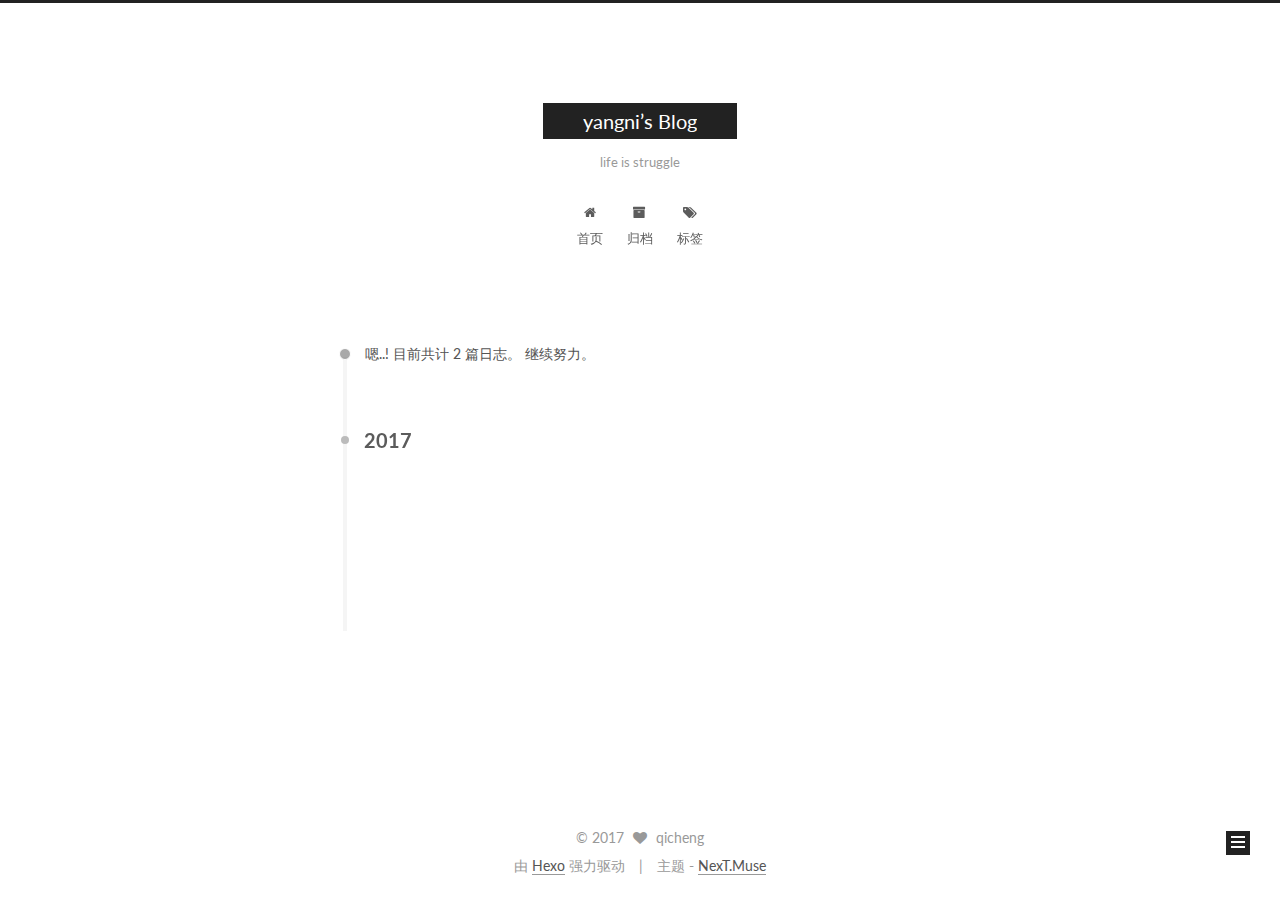
==== commit f9354e9f: "Site updated: 2017-08-05 19:04:01" ====
--- a/archives/index.html
+++ b/archives/index.html
@@ -248,7 +248,7 @@
       
         
       
-      嗯..! 目前共计 1 篇日志。 继续努力。
+      嗯..! 目前共计 2 篇日志。 继续努力。
     </span>
 
     
@@ -262,6 +262,43 @@
         <div class="collection-title">
           <h2 class="archive-year motion-element" id="archive-year-2017">2017</h2>
         </div>
+      
+      
+
+      
+
+  <article class="post post-type-normal" itemscope itemtype="http://schema.org/Article">
+    <header class="post-header">
+
+      <h1 class="post-title">
+        
+            <a class="post-title-link" href="/2017/08/05/My-New-Post/" itemprop="url">
+              
+                <span itemprop="name">My New Post</span>
+              
+            </a>
+        
+      </h1>
+
+      <div class="post-meta">
+        <time class="post-time" itemprop="dateCreated"
+              datetime="2017-08-05T18:53:05+08:00"
+              content="2017-08-05" >
+          08-05
+        </time>
+      </div>
+
+    </header>
+  </article>
+
+
+
+    
+
+      
+      
+      
+
       
       
 
@@ -341,7 +378,7 @@
           
             <div class="site-state-item site-state-posts">
               <a href="/archives">
-                <span class="site-state-item-count">1</span>
+                <span class="site-state-item-count">2</span>
                 <span class="site-state-item-name">日志</span>
               </a>
             </div>
--- a/css/main.css
+++ b/css/main.css
@@ -1684,7 +1684,7 @@
   width: 4px;
   height: 4px;
   border-radius: 50%;
-  background: #1dffff;
+  background: #ff6fbf;
 }
 .links-of-blogroll {
   font-size: 13px;
